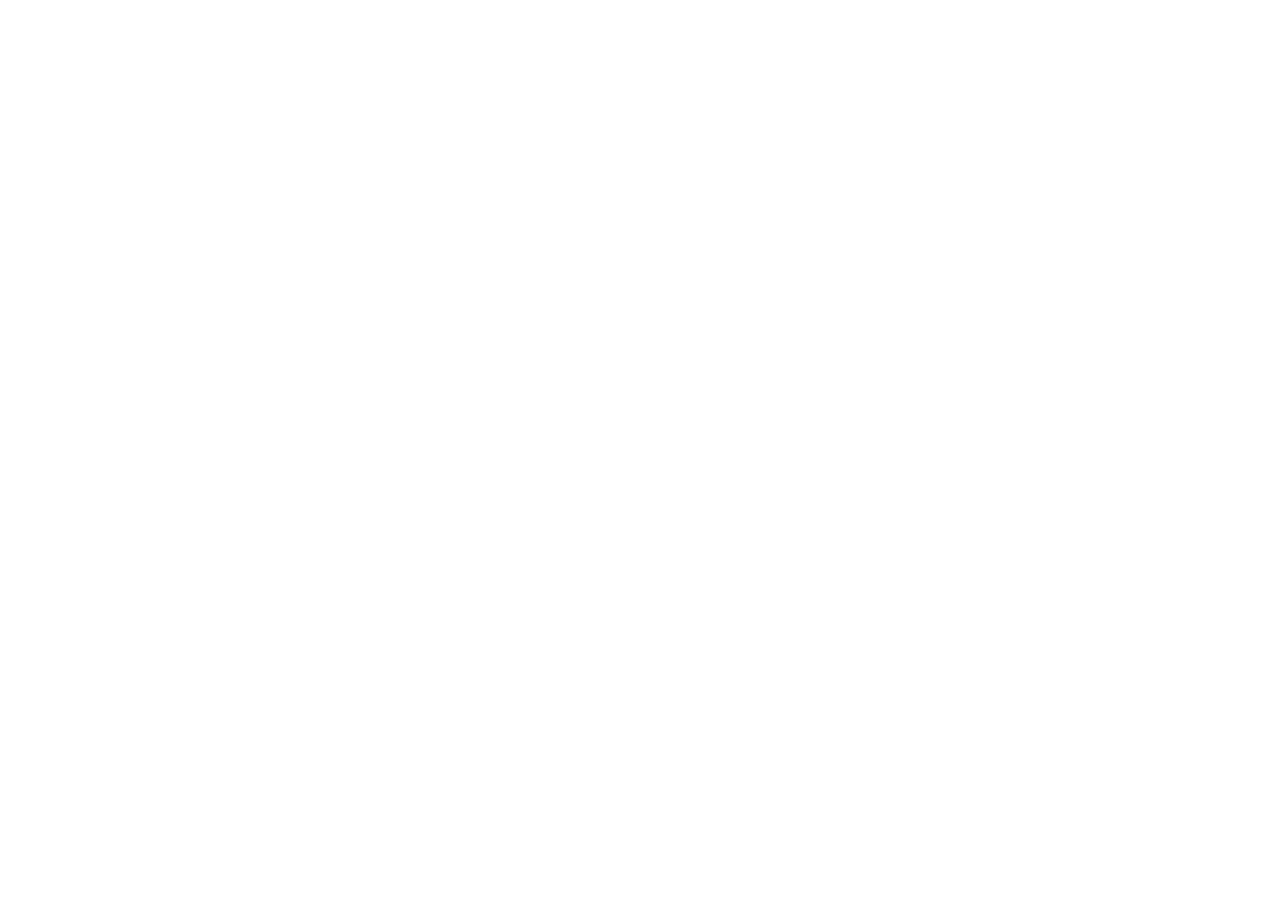
==== index.html @ d9aa8622 "Add files via upload" ====
<!doctype html>
<html lang="en">
  <head>
    <meta charset="UTF-8" />
    <meta name="viewport" content="width=device-width, initial-scale=1.0, maximum-scale=1" />
    <meta name="theme-color" content="#0B1E3C" />
    <meta name="description" content="Bandana Group of Services helps Indian agencies and B2B businesses win international clients through LinkedIn-led prospecting, outreach and qualified appointment setting." />
    <link rel="icon" type="image/png" href="/assets/bandana-global-arc.png" />
    <link rel="preconnect" href="https://fonts.googleapis.com" />
    <link rel="preconnect" href="https://fonts.gstatic.com" crossorigin />
    <link href="https://fonts.googleapis.com/css2?family=Inter:wght@400;500;600;700;800&family=Montserrat:wght@500;600;700;800&display=swap" rel="stylesheet" />
    <title>Bandana Group of Services | International Client Acquisition on LinkedIn</title>
    <script type="module" crossorigin src="/assets/index-C3Anb4q8.js"></script>
    <link rel="stylesheet" crossorigin href="/assets/index-d1HxNEbJ.css">
  </head>
  <body>
    <div id="root"><noscript><h1>Bandana Group of Services helps Indian agencies win international clients through LinkedIn.</h1><p>We build the system behind international prospect research, personalized outreach, qualification and appointment setting. Enable JavaScript to explore the full website.</p></noscript></div>
    <script src="/api/platform/config.js"></script>
  </body>
</html>
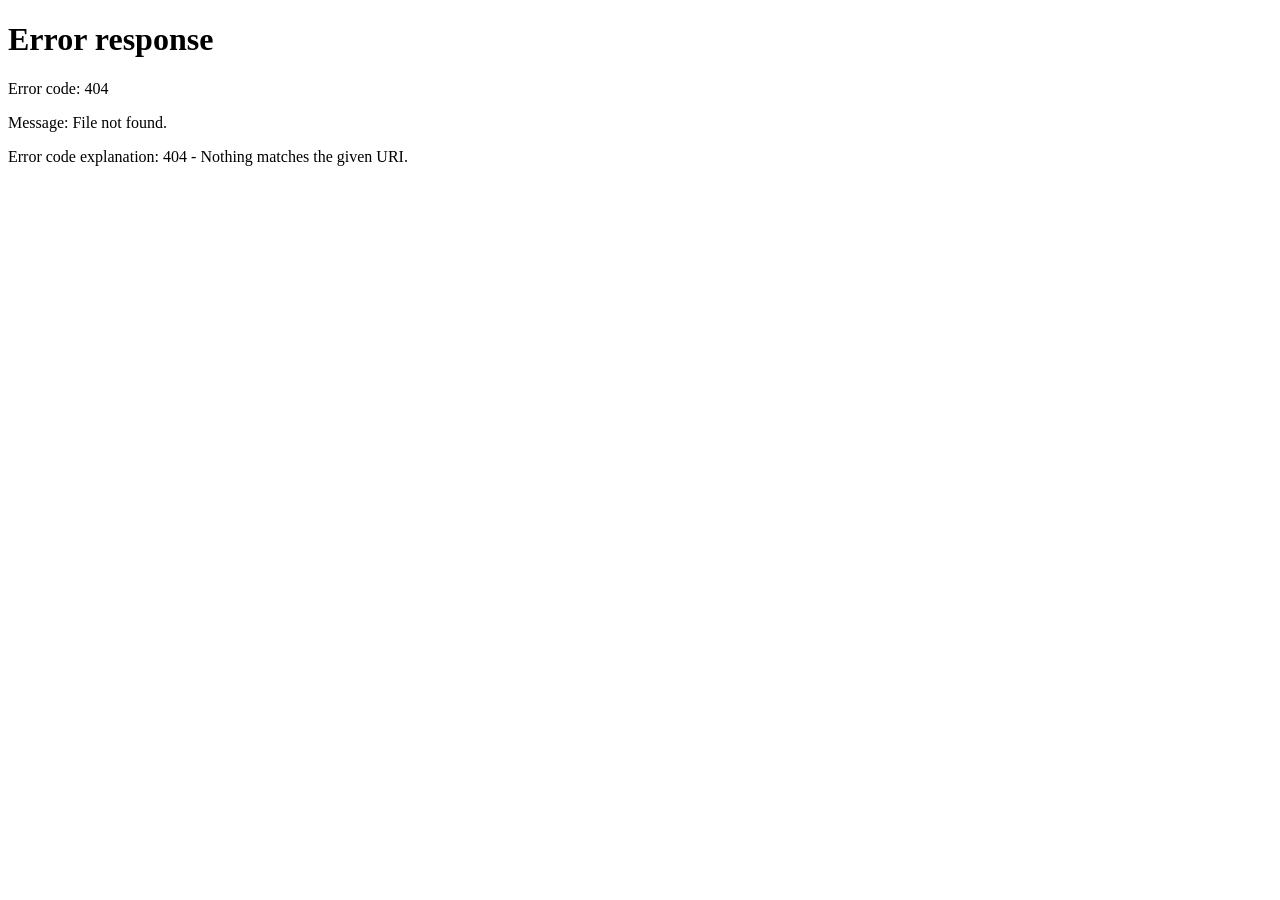
==== commit ed3f478b: "CR-017: footer email to jash@bandanagroupofservices.com" ====
--- a/index.html
+++ b/index.html
@@ -10,8 +10,8 @@
     <link rel="preconnect" href="https://fonts.gstatic.com" crossorigin />
     <link href="https://fonts.googleapis.com/css2?family=Inter:wght@400;500;600;700;800&family=Montserrat:wght@500;600;700;800&display=swap" rel="stylesheet" />
     <title>Bandana Group of Services | International Client Acquisition on LinkedIn</title>
-    <script type="module" crossorigin src="/assets/index-C3Anb4q8.js"></script>
-    <link rel="stylesheet" crossorigin href="/assets/index-d1HxNEbJ.css">
+    <script type="module" crossorigin src="/assets/index-fRodCxJX.js"></script>
+    <link rel="stylesheet" crossorigin href="/assets/index-KX6ipdUl.css">
   </head>
   <body>
     <div id="root"><noscript><h1>Bandana Group of Services helps Indian agencies win international clients through LinkedIn.</h1><p>We build the system behind international prospect research, personalized outreach, qualification and appointment setting. Enable JavaScript to explore the full website.</p></noscript></div>
--- a/assets/index-KX6ipdUl.css
+++ b/assets/index-KX6ipdUl.css
@@ -0,0 +1 @@
+@layer properties{@supports (((-webkit-hyphens:none)) and (not (margin-trim:inline))) or ((-moz-orient:inline) and (not (color:rgb(from red r g b)))){*,:before,:after,::backdrop{--tw-translate-x:0;--tw-translate-y:0;--tw-translate-z:0;--tw-rotate-x:initial;--tw-rotate-y:initial;--tw-rotate-z:initial;--tw-skew-x:initial;--tw-skew-y:initial;--tw-space-y-reverse:0;--tw-space-x-reverse:0;--tw-border-style:solid;--tw-gradient-position:initial;--tw-gradient-from:#0000;--tw-gradient-via:#0000;--tw-gradient-to:#0000;--tw-gradient-stops:initial;--tw-gradient-via-stops:initial;--tw-gradient-from-position:0%;--tw-gradient-via-position:50%;--tw-gradient-to-position:100%;--tw-leading:initial;--tw-font-weight:initial;--tw-tracking:initial;--tw-ordinal:initial;--tw-slashed-zero:initial;--tw-numeric-figure:initial;--tw-numeric-spacing:initial;--tw-numeric-fraction:initial;--tw-shadow:0 0 #0000;--tw-shadow-color:initial;--tw-shadow-alpha:100%;--tw-inset-shadow:0 0 #0000;--tw-inset-shadow-color:initial;--tw-inset-shadow-alpha:100%;--tw-ring-color:initial;--tw-ring-shadow:0 0 #0000;--tw-inset-ring-color:initial;--tw-inset-ring-shadow:0 0 #0000;--tw-ring-inset:initial;--tw-ring-offset-width:0px;--tw-ring-offset-color:#fff;--tw-ring-offset-shadow:0 0 #0000;--tw-outline-style:solid;--tw-backdrop-blur:initial;--tw-backdrop-brightness:initial;--tw-backdrop-contrast:initial;--tw-backdrop-grayscale:initial;--tw-backdrop-hue-rotate:initial;--tw-backdrop-invert:initial;--tw-backdrop-opacity:initial;--tw-backdrop-saturate:initial;--tw-backdrop-sepia:initial;--tw-duration:initial;--tw-ease:initial;--tw-content:"";--tw-animation-delay:0s;--tw-animation-direction:normal;--tw-animation-duration:initial;--tw-animation-fill-mode:none;--tw-animation-iteration-count:1;--tw-enter-blur:0;--tw-enter-opacity:1;--tw-enter-rotate:0;--tw-enter-scale:1;--tw-enter-translate-x:0;--tw-enter-translate-y:0;--tw-exit-blur:0;--tw-exit-opacity:1;--tw-exit-rotate:0;--tw-exit-scale:1;--tw-exit-translate-x:0;--tw-exit-translate-y:0}}}@layer theme{:root,:host{--font-sans:ui-sans-serif,system-ui,sans-serif,"Apple Color Emoji","Segoe UI Emoji","Segoe UI Symbol","Noto Color Emoji";--font-mono:ui-monospace,SFMono-Regular,Menlo,Monaco,Consolas,"Liberation Mono","Courier New",monospace;--color-red-100:oklch(93.6% .032 17.717);--color-red-500:oklch(63.7% .237 25.331);--color-blue-600:oklch(54.6% .245 262.881);--color-blue-700:oklch(48.8% .243 264.376);--color-slate-50:oklch(98.4% .003 247.858);--color-slate-100:oklch(96.8% .007 247.896);--color-slate-600:oklch(44.6% .043 257.281);--color-slate-700:oklch(37.2% .044 257.287);--color-slate-900:oklch(20.8% .042 265.755);--color-black:#000;--color-white:#fff;--spacing:.25rem;--container-xs:20rem;--container-sm:24rem;--container-md:28rem;--container-lg:32rem;--container-2xl:42rem;--container-6xl:72rem;--text-xs:.75rem;--text-xs--line-height:calc(1/.75);--text-sm:.875rem;--text-sm--line-height:calc(1.25/.875);--text-base:1rem;--text-base--line-height: 1.5 ;--text-lg:1.125rem;--text-lg--line-height:calc(1.75/1.125);--text-xl:1.25rem;--text-xl--line-height:calc(1.75/1.25);--text-2xl:1.5rem;--text-2xl--line-height:calc(2/1.5);--text-3xl:1.875rem;--text-3xl--line-height: 1.2 ;--text-4xl:2.25rem;--text-4xl--line-height:calc(2.5/2.25);--font-weight-normal:400;--font-weight-medium:500;--font-weight-semibold:600;--font-weight-bold:700;--tracking-tight:-.025em;--tracking-widest:.1em;--leading-snug:1.375;--leading-normal:1.5;--leading-relaxed:1.625;--radius-xs:.125rem;--radius-sm:.25rem;--radius-md:.375rem;--radius-lg:.5rem;--radius-xl:.75rem;--ease-in-out:cubic-bezier(.4,0,.2,1);--animate-spin:spin 1s linear infinite;--animate-pulse:pulse 2s cubic-bezier(.4,0,.6,1)infinite;--blur-sm:8px;--blur-2xl:40px;--aspect-video:16/9;--default-transition-duration:.15s;--default-transition-timing-function:cubic-bezier(.4,0,.2,1);--default-font-family:var(--font-sans);--default-mono-font-family:var(--font-mono);--color-border:var(--line)}}@layer base{*,:after,:before,::backdrop{box-sizing:border-box;border:0 solid;margin:0;padding:0}::file-selector-button{box-sizing:border-box;border:0 solid;margin:0;padding:0}html,:host{-webkit-text-size-adjust:100%;tab-size:4;line-height:1.5;font-family:var(--default-font-family,ui-sans-serif,system-ui,sans-serif,"Apple Color Emoji","Segoe UI Emoji","Segoe UI Symbol","Noto Color Emoji");font-feature-settings:var(--default-font-feature-settings,normal);font-variation-settings:var(--default-font-variation-settings,normal);-webkit-tap-highlight-color:transparent}hr{height:0;color:inherit;border-top-width:1px}abbr:where([title]){-webkit-text-decoration:underline dotted;text-decoration:underline dotted}h1,h2,h3,h4,h5,h6{font-size:inherit;font-weight:inherit}a{color:inherit;-webkit-text-decoration:inherit;text-decoration:inherit}b,strong{font-weight:bolder}code,kbd,samp,pre{font-family:var(--default-mono-font-family,ui-monospace,SFMono-Regular,Menlo,Monaco,Consolas,"Liberation Mono","Courier New",monospace);font-feature-settings:var(--default-mono-font-feature-settings,normal);font-variation-settings:var(--default-mono-font-variation-settings,normal);font-size:1em}small{font-size:80%}sub,sup{vertical-align:baseline;font-size:75%;line-height:0;position:relative}sub{bottom:-.25em}sup{top:-.5em}table{text-indent:0;border-color:inherit;border-collapse:collapse}:-moz-focusring{outline:auto}progress{vertical-align:baseline}summary{display:list-item}ol,ul,menu{list-style:none}img,svg,video,canvas,audio,iframe,embed,object{vertical-align:middle;display:block}img,video{max-width:100%;height:auto}button,input,select,optgroup,textarea{font:inherit;font-feature-settings:inherit;font-variation-settings:inherit;letter-spacing:inherit;color:inherit;opacity:1;background-color:#0000;border-radius:0}::file-selector-button{font:inherit;font-feature-settings:inherit;font-variation-settings:inherit;letter-spacing:inherit;color:inherit;opacity:1;background-color:#0000;border-radius:0}:where(select:is([multiple],[size])) optgroup{font-weight:bolder}:where(select:is([multiple],[size])) optgroup option{padding-inline-start:20px}::file-selector-button{margin-inline-end:4px}::placeholder{opacity:1}@supports (not ((-webkit-appearance:-apple-pay-button))) or (contain-intrinsic-size:1px){::placeholder{color:currentColor}@supports (color:color-mix(in lab,red,red)){::placeholder{color:color-mix(in oklab,currentcolor 50%,transparent)}}}textarea{resize:vertical}::-webkit-search-decoration{-webkit-appearance:none}::-webkit-date-and-time-value{min-height:1lh;text-align:inherit}::-webkit-datetime-edit{display:inline-flex}::-webkit-datetime-edit-fields-wrapper{padding:0}::-webkit-datetime-edit{padding-block:0}::-webkit-datetime-edit-year-field{padding-block:0}::-webkit-datetime-edit-month-field{padding-block:0}::-webkit-datetime-edit-day-field{padding-block:0}::-webkit-datetime-edit-hour-field{padding-block:0}::-webkit-datetime-edit-minute-field{padding-block:0}::-webkit-datetime-edit-second-field{padding-block:0}::-webkit-datetime-edit-millisecond-field{padding-block:0}::-webkit-datetime-edit-meridiem-field{padding-block:0}::-webkit-calendar-picker-indicator{line-height:1}:-moz-ui-invalid{box-shadow:none}button,input:where([type=button],[type=reset],[type=submit]){appearance:button}::file-selector-button{appearance:button}::-webkit-inner-spin-button{height:auto}::-webkit-outer-spin-button{height:auto}[hidden]:where(:not([hidden=until-found])){display:none!important}}@layer components;@layer utilities{.\@container\/card-header{container:card-header/inline-size}.\@container\/field-group{container:field-group/inline-size}.pointer-events-none{pointer-events:none}.invisible{visibility:hidden}.visible{visibility:visible}.sr-only{clip-path:inset(50%);white-space:nowrap;border-width:0;width:1px;height:1px;margin:-1px;padding:0;position:absolute;overflow:hidden}.absolute{position:absolute}.fixed{position:fixed}.relative{position:relative}.static{position:static}.sticky{position:sticky}.inset-0{inset:calc(var(--spacing)*0)}.inset-x-0{inset-inline:calc(var(--spacing)*0)}.inset-y-0{inset-block:calc(var(--spacing)*0)}.-top-12{top:calc(var(--spacing)*-12)}.top-0{top:calc(var(--spacing)*0)}.top-1\.5{top:calc(var(--spacing)*1.5)}.top-1\/2{top:50%}.top-3\.5{top:calc(var(--spacing)*3.5)}.top-4{top:calc(var(--spacing)*4)}.top-\[1px\]{top:1px}.top-\[50\%\]{top:50%}.top-\[60\%\]{top:60%}.top-full{top:100%}.-right-12{right:calc(var(--spacing)*-12)}.right-0{right:calc(var(--spacing)*0)}.right-1{right:calc(var(--spacing)*1)}.right-2{right:calc(var(--spacing)*2)}.right-3{right:calc(var(--spacing)*3)}.right-4{right:calc(var(--spacing)*4)}.-bottom-12{bottom:calc(var(--spacing)*-12)}.bottom-0{bottom:calc(var(--spacing)*0)}.bottom-4{bottom:calc(var(--spacing)*4)}.-left-12{left:calc(var(--spacing)*-12)}.left-0{left:calc(var(--spacing)*0)}.left-1\/2{left:50%}.left-2{left:calc(var(--spacing)*2)}.left-4{left:calc(var(--spacing)*4)}.left-\[50\%\]{left:50%}.isolate{isolation:isolate}.z-10{z-index:10}.z-20{z-index:20}.z-40{z-index:40}.z-50{z-index:50}.z-\[1\]{z-index:1}.order-first{order:-9999}.order-last{order:9999}.col-start-2{grid-column-start:2}.row-span-2{grid-row:span 2/span 2}.row-start-1{grid-row-start:1}.container{width:100%}@media(min-width:40rem){.container{max-width:40rem}}@media(min-width:48rem){.container{max-width:48rem}}@media(min-width:64rem){.container{max-width:64rem}}@media(min-width:80rem){.container{max-width:80rem}}@media(min-width:96rem){.container{max-width:96rem}}.\!m-0{margin:calc(var(--spacing)*0)!important}.-mx-1{margin-inline:calc(var(--spacing)*-1)}.mx-2{margin-inline:calc(var(--spacing)*2)}.mx-3\.5{margin-inline:calc(var(--spacing)*3.5)}.mx-4{margin-inline:calc(var(--spacing)*4)}.mx-auto{margin-inline:auto}.-my-2{margin-block:calc(var(--spacing)*-2)}.my-0{margin-block:calc(var(--spacing)*0)}.my-0\.5{margin-block:calc(var(--spacing)*.5)}.my-1{margin-block:calc(var(--spacing)*1)}.-mt-4{margin-top:calc(var(--spacing)*-4)}.mt-1{margin-top:calc(var(--spacing)*1)}.mt-1\.5{margin-top:calc(var(--spacing)*1.5)}.mt-2{margin-top:calc(var(--spacing)*2)}.mt-4{margin-top:calc(var(--spacing)*4)}.mt-12{margin-top:calc(var(--spacing)*12)}.mt-auto{margin-top:auto}.mr-2{margin-right:calc(var(--spacing)*2)}.mb-1{margin-bottom:calc(var(--spacing)*1)}.mb-2{margin-bottom:calc(var(--spacing)*2)}.mb-3{margin-bottom:calc(var(--spacing)*3)}.mb-4{margin-bottom:calc(var(--spacing)*4)}.mb-6{margin-bottom:calc(var(--spacing)*6)}.mb-8{margin-bottom:calc(var(--spacing)*8)}.-ml-4{margin-left:calc(var(--spacing)*-4)}.ml-1{margin-left:calc(var(--spacing)*1)}.ml-2{margin-left:calc(var(--spacing)*2)}.ml-4{margin-left:calc(var(--spacing)*4)}.ml-auto{margin-left:auto}.line-clamp-1{-webkit-line-clamp:1;-webkit-box-orient:vertical;display:-webkit-box;overflow:hidden}.line-clamp-2{-webkit-line-clamp:2;-webkit-box-orient:vertical;display:-webkit-box;overflow:hidden}.block{display:block}.flex{display:flex}.grid{display:grid}.hidden{display:none}.inline-flex{display:inline-flex}.table{display:table}.table-caption{display:table-caption}.table-cell{display:table-cell}.table-row{display:table-row}.field-sizing-content{field-sizing:content}.aspect-square{aspect-ratio:1}.aspect-video{aspect-ratio:var(--aspect-video)}.size-\(--cell-size\){width:var(--cell-size);height:var(--cell-size)}.size-2{width:calc(var(--spacing)*2);height:calc(var(--spacing)*2)}.size-2\.5{width:calc(var(--spacing)*2.5);height:calc(var(--spacing)*2.5)}.size-3{width:calc(var(--spacing)*3);height:calc(var(--spacing)*3)}.size-3\.5{width:calc(var(--spacing)*3.5);height:calc(var(--spacing)*3.5)}.size-4{width:calc(var(--spacing)*4);height:calc(var(--spacing)*4)}.size-6{width:calc(var(--spacing)*6);height:calc(var(--spacing)*6)}.size-7{width:calc(var(--spacing)*7);height:calc(var(--spacing)*7)}.size-8{width:calc(var(--spacing)*8);height:calc(var(--spacing)*8)}.size-9{width:calc(var(--spacing)*9);height:calc(var(--spacing)*9)}.size-10{width:calc(var(--spacing)*10);height:calc(var(--spacing)*10)}.size-12{width:calc(var(--spacing)*12);height:calc(var(--spacing)*12)}.size-auto{width:auto;height:auto}.size-full{width:100%;height:100%}.h-\(--cell-size\){height:var(--cell-size)}.h-1\.5{height:calc(var(--spacing)*1.5)}.h-2{height:calc(var(--spacing)*2)}.h-2\.5{height:calc(var(--spacing)*2.5)}.h-3{height:calc(var(--spacing)*3)}.h-4{height:calc(var(--spacing)*4)}.h-5{height:calc(var(--spacing)*5)}.h-6{height:calc(var(--spacing)*6)}.h-7{height:calc(var(--spacing)*7)}.h-8{height:calc(var(--spacing)*8)}.h-9{height:calc(var(--spacing)*9)}.h-10{height:calc(var(--spacing)*10)}.h-12{height:calc(var(--spacing)*12)}.h-14{height:calc(var(--spacing)*14)}.h-16{height:calc(var(--spacing)*16)}.h-32{height:calc(var(--spacing)*32)}.h-64{height:calc(var(--spacing)*64)}.h-\[1\.15rem\]{height:1.15rem}.h-\[38px\]{height:38px}.h-\[200px\]{height:200px}.h-\[500px\]{height:500px}.h-\[calc\(100\%-1px\)\]{height:calc(100% - 1px)}.h-\[var\(--radix-navigation-menu-viewport-height\)\]{height:var(--radix-navigation-menu-viewport-height)}.h-\[var\(--radix-select-trigger-height\)\]{height:var(--radix-select-trigger-height)}.h-auto{height:auto}.h-full{height:100%}.h-px{height:1px}.h-svh{height:100svh}.max-h-\(--radix-context-menu-content-available-height\){max-height:var(--radix-context-menu-content-available-height)}.max-h-\(--radix-dropdown-menu-content-available-height\){max-height:var(--radix-dropdown-menu-content-available-height)}.max-h-\(--radix-select-content-available-height\){max-height:var(--radix-select-content-available-height)}.max-h-32{max-height:calc(var(--spacing)*32)}.max-h-\[300px\]{max-height:300px}.min-h-0{min-height:calc(var(--spacing)*0)}.min-h-4{min-height:calc(var(--spacing)*4)}.min-h-9{min-height:calc(var(--spacing)*9)}.min-h-16{min-height:calc(var(--spacing)*16)}.min-h-\[200px\]{min-height:200px}.min-h-screen{min-height:100vh}.min-h-svh{min-height:100svh}.w-\(--cell-size\){width:var(--cell-size)}.w-\(--sidebar-width\){width:var(--sidebar-width)}.w-0{width:calc(var(--spacing)*0)}.w-1{width:calc(var(--spacing)*1)}.w-1\/2{width:50%}.w-2{width:calc(var(--spacing)*2)}.w-2\.5{width:calc(var(--spacing)*2.5)}.w-3{width:calc(var(--spacing)*3)}.w-3\/4{width:75%}.w-4{width:calc(var(--spacing)*4)}.w-5{width:calc(var(--spacing)*5)}.w-8{width:calc(var(--spacing)*8)}.w-9{width:calc(var(--spacing)*9)}.w-10{width:calc(var(--spacing)*10)}.w-16{width:calc(var(--spacing)*16)}.w-20{width:calc(var(--spacing)*20)}.w-24{width:calc(var(--spacing)*24)}.w-32{width:calc(var(--spacing)*32)}.w-48{width:calc(var(--spacing)*48)}.w-64{width:calc(var(--spacing)*64)}.w-72{width:calc(var(--spacing)*72)}.w-\[38px\]{width:38px}.w-\[100px\]{width:100px}.w-\[280px\]{width:280px}.w-\[400px\]{width:400px}.w-auto{width:auto}.w-fit{width:fit-content}.w-full{width:100%}.w-max{width:max-content}.w-px{width:1px}.max-w-\(--skeleton-width\){max-width:var(--skeleton-width)}.max-w-2xl{max-width:var(--container-2xl)}.max-w-6xl{max-width:var(--container-6xl)}.max-w-\[80\%\]{max-width:80%}.max-w-\[calc\(100\%-2rem\)\]{max-width:calc(100% - 2rem)}.max-w-lg{max-width:var(--container-lg)}.max-w-max{max-width:max-content}.max-w-md{max-width:var(--container-md)}.max-w-none{max-width:none}.max-w-sm{max-width:var(--container-sm)}.max-w-xs{max-width:var(--container-xs)}.min-w-\(--cell-size\){min-width:var(--cell-size)}.min-w-0{min-width:calc(var(--spacing)*0)}.min-w-5{min-width:calc(var(--spacing)*5)}.min-w-8{min-width:calc(var(--spacing)*8)}.min-w-9{min-width:calc(var(--spacing)*9)}.min-w-10{min-width:calc(var(--spacing)*10)}.min-w-\[8rem\]{min-width:8rem}.min-w-\[12rem\]{min-width:12rem}.min-w-\[var\(--radix-select-trigger-width\)\]{min-width:var(--radix-select-trigger-width)}.flex-1{flex:1}.flex-shrink-0,.shrink-0{flex-shrink:0}.grow{flex-grow:1}.grow-0{flex-grow:0}.basis-full{flex-basis:100%}.caption-bottom{caption-side:bottom}.border-collapse{border-collapse:collapse}.origin-\(--radix-context-menu-content-transform-origin\){transform-origin:var(--radix-context-menu-content-transform-origin)}.origin-\(--radix-dropdown-menu-content-transform-origin\){transform-origin:var(--radix-dropdown-menu-content-transform-origin)}.origin-\(--radix-hover-card-content-transform-origin\){transform-origin:var(--radix-hover-card-content-transform-origin)}.origin-\(--radix-menubar-content-transform-origin\){transform-origin:var(--radix-menubar-content-transform-origin)}.origin-\(--radix-popover-content-transform-origin\){transform-origin:var(--radix-popover-content-transform-origin)}.origin-\(--radix-select-content-transform-origin\){transform-origin:var(--radix-select-content-transform-origin)}.origin-\(--radix-tooltip-content-transform-origin\){transform-origin:var(--radix-tooltip-content-transform-origin)}.-translate-x-1\/2{--tw-translate-x: -50% ;translate:var(--tw-translate-x)var(--tw-translate-y)}.-translate-x-px{--tw-translate-x:-1px;translate:var(--tw-translate-x)var(--tw-translate-y)}.translate-x-\[-50\%\]{--tw-translate-x:-50%;translate:var(--tw-translate-x)var(--tw-translate-y)}.translate-x-px{--tw-translate-x:1px;translate:var(--tw-translate-x)var(--tw-translate-y)}.-translate-y-1\/2{--tw-translate-y: -50% ;translate:var(--tw-translate-x)var(--tw-translate-y)}.translate-y-0\.5{--tw-translate-y:calc(var(--spacing)*.5);translate:var(--tw-translate-x)var(--tw-translate-y)}.translate-y-\[-50\%\]{--tw-translate-y:-50%;translate:var(--tw-translate-x)var(--tw-translate-y)}.translate-y-\[calc\(-50\%_-_2px\)\]{--tw-translate-y: calc(-50% - 2px) ;translate:var(--tw-translate-x)var(--tw-translate-y)}.rotate-45{rotate:45deg}.rotate-90{rotate:90deg}.transform{transform:var(--tw-rotate-x,)var(--tw-rotate-y,)var(--tw-rotate-z,)var(--tw-skew-x,)var(--tw-skew-y,)}.animate-caret-blink{animation:1.25s ease-out infinite caret-blink}.animate-in{animation:enter var(--tw-animation-duration,var(--tw-duration,.15s))var(--tw-ease,ease)var(--tw-animation-delay,0s)var(--tw-animation-iteration-count,1)var(--tw-animation-direction,normal)var(--tw-animation-fill-mode,none)}.animate-pulse{animation:var(--animate-pulse)}.animate-spin{animation:var(--animate-spin)}.cursor-col-resize{cursor:col-resize}.cursor-default{cursor:default}.cursor-pointer{cursor:pointer}.cursor-text{cursor:text}.touch-none{touch-action:none}.resize-none{resize:none}.scroll-my-1{scroll-margin-block:calc(var(--spacing)*1)}.scroll-py-1{scroll-padding-block:calc(var(--spacing)*1)}.list-disc{list-style-type:disc}.list-none{list-style-type:none}.auto-rows-min{grid-auto-rows:min-content}.grid-cols-1{grid-template-columns:repeat(1,minmax(0,1fr))}.grid-cols-2{grid-template-columns:repeat(2,minmax(0,1fr))}.grid-cols-3{grid-template-columns:repeat(3,minmax(0,1fr))}.grid-cols-\[0_1fr\]{grid-template-columns:0 1fr}.grid-rows-\[auto_auto\]{grid-template-rows:auto auto}.flex-col{flex-direction:column}.flex-col-reverse{flex-direction:column-reverse}.flex-row{flex-direction:row}.flex-wrap{flex-wrap:wrap}.items-center{align-items:center}.items-end{align-items:flex-end}.items-start{align-items:flex-start}.items-stretch{align-items:stretch}.justify-between{justify-content:space-between}.justify-center{justify-content:center}.justify-end{justify-content:flex-end}.justify-start{justify-content:flex-start}.justify-items-start{justify-items:start}.gap-0{gap:calc(var(--spacing)*0)}.gap-0\.5{gap:calc(var(--spacing)*.5)}.gap-1{gap:calc(var(--spacing)*1)}.gap-1\.5{gap:calc(var(--spacing)*1.5)}.gap-2{gap:calc(var(--spacing)*2)}.gap-2\.5{gap:calc(var(--spacing)*2.5)}.gap-3{gap:calc(var(--spacing)*3)}.gap-4{gap:calc(var(--spacing)*4)}.gap-6{gap:calc(var(--spacing)*6)}.gap-7{gap:calc(var(--spacing)*7)}.gap-8{gap:calc(var(--spacing)*8)}:where(.space-y-1>:not(:last-child)){--tw-space-y-reverse:0;margin-block-start:calc(calc(var(--spacing)*1)*var(--tw-space-y-reverse));margin-block-end:calc(calc(var(--spacing)*1)*calc(1 - var(--tw-space-y-reverse)))}:where(.space-y-2>:not(:last-child)){--tw-space-y-reverse:0;margin-block-start:calc(calc(var(--spacing)*2)*var(--tw-space-y-reverse));margin-block-end:calc(calc(var(--spacing)*2)*calc(1 - var(--tw-space-y-reverse)))}:where(.space-y-3>:not(:last-child)){--tw-space-y-reverse:0;margin-block-start:calc(calc(var(--spacing)*3)*var(--tw-space-y-reverse));margin-block-end:calc(calc(var(--spacing)*3)*calc(1 - var(--tw-space-y-reverse)))}:where(.space-y-4>:not(:last-child)){--tw-space-y-reverse:0;margin-block-start:calc(calc(var(--spacing)*4)*var(--tw-space-y-reverse));margin-block-end:calc(calc(var(--spacing)*4)*calc(1 - var(--tw-space-y-reverse)))}:where(.space-y-6>:not(:last-child)){--tw-space-y-reverse:0;margin-block-start:calc(calc(var(--spacing)*6)*var(--tw-space-y-reverse));margin-block-end:calc(calc(var(--spacing)*6)*calc(1 - var(--tw-space-y-reverse)))}:where(.space-y-12>:not(:last-child)){--tw-space-y-reverse:0;margin-block-start:calc(calc(var(--spacing)*12)*var(--tw-space-y-reverse));margin-block-end:calc(calc(var(--spacing)*12)*calc(1 - var(--tw-space-y-reverse)))}:where(.space-x-2>:not(:last-child)){--tw-space-x-reverse:0;margin-inline-start:calc(calc(var(--spacing)*2)*var(--tw-space-x-reverse));margin-inline-end:calc(calc(var(--spacing)*2)*calc(1 - var(--tw-space-x-reverse)))}.gap-y-0\.5{row-gap:calc(var(--spacing)*.5)}.self-start{align-self:flex-start}.self-stretch{align-self:stretch}.justify-self-end{justify-self:flex-end}.truncate{text-overflow:ellipsis;white-space:nowrap;overflow:hidden}.overflow-auto{overflow:auto}.overflow-hidden{overflow:hidden}.overflow-x-auto{overflow-x:auto}.overflow-x-hidden{overflow-x:hidden}.overflow-y-auto{overflow-y:auto}.rounded{border-radius:.25rem}.rounded-\[2px\]{border-radius:2px}.rounded-\[4px\]{border-radius:4px}.rounded-\[10px\]{border-radius:10px}.rounded-\[20px\]{border-radius:20px}.rounded-\[calc\(var\(--radius\)-5px\)\]{border-radius:calc(var(--radius) - 5px)}.rounded-\[inherit\]{border-radius:inherit}.rounded-full{border-radius:3.40282e38px}.rounded-lg{border-radius:var(--radius-lg)}.rounded-md{border-radius:var(--radius-md)}.rounded-none{border-radius:0}.rounded-sm{border-radius:var(--radius-sm)}.rounded-xl{border-radius:var(--radius-xl)}.rounded-xs{border-radius:var(--radius-xs)}.rounded-l-md{border-top-left-radius:var(--radius-md);border-bottom-left-radius:var(--radius-md)}.rounded-tl-sm{border-top-left-radius:var(--radius-sm)}.rounded-r-md{border-top-right-radius:var(--radius-md);border-bottom-right-radius:var(--radius-md)}.border{border-style:var(--tw-border-style);border-width:1px}.border-0{border-style:var(--tw-border-style);border-width:0}.border-\[1\.5px\]{border-style:var(--tw-border-style);border-width:1.5px}.border-y{border-block-style:var(--tw-border-style);border-block-width:1px}.border-t{border-top-style:var(--tw-border-style);border-top-width:1px}.border-r{border-right-style:var(--tw-border-style);border-right-width:1px}.border-r-0{border-right-style:var(--tw-border-style);border-right-width:0}.border-b{border-bottom-style:var(--tw-border-style);border-bottom-width:1px}.border-l{border-left-style:var(--tw-border-style);border-left-width:1px}.border-dashed{--tw-border-style:dashed;border-style:dashed}.border-\(--color-border\){border-color:var(--color-border)}.border-\[rgba\(0\,0\,0\,0\.08\)\]{border-color:#00000014}.border-border,.border-border\/50{border-color:var(--line)}@supports (color:color-mix(in lab,red,red)){.border-border\/50{border-color:color-mix(in oklab,var(--line)50%,transparent)}}.border-primary{border-color:var(--blue)}.border-transparent{border-color:#0000}.border-t-transparent{border-top-color:#0000}.border-l-transparent{border-left-color:#0000}.bg-\(--color-bg\){background-color:var(--color-bg)}.bg-\[\#1a1a19\]{background-color:#1a1a19}.bg-\[\#f8f8f7\]{background-color:#f8f8f7}.bg-background,.bg-background\/50{background-color:var(--white)}@supports (color:color-mix(in lab,red,red)){.bg-background\/50{background-color:color-mix(in oklab,var(--white)50%,transparent)}}.bg-background\/95{background-color:var(--white)}@supports (color:color-mix(in lab,red,red)){.bg-background\/95{background-color:color-mix(in oklab,var(--white)95%,transparent)}}.bg-black\/50{background-color:#00000080}@supports (color:color-mix(in lab,red,red)){.bg-black\/50{background-color:color-mix(in oklab,var(--color-black)50%,transparent)}}.bg-blue-600{background-color:var(--color-blue-600)}.bg-border{background-color:var(--line)}.bg-foreground{background-color:var(--ink)}.bg-primary,.bg-primary\/10{background-color:var(--blue)}@supports (color:color-mix(in lab,red,red)){.bg-primary\/10{background-color:color-mix(in oklab,var(--blue)10%,transparent)}}.bg-primary\/20{background-color:var(--blue)}@supports (color:color-mix(in lab,red,red)){.bg-primary\/20{background-color:color-mix(in oklab,var(--blue)20%,transparent)}}.bg-red-100{background-color:var(--color-red-100)}.bg-transparent{background-color:#0000}.bg-white{background-color:var(--color-white)}.bg-white\/80{background-color:#fffc}@supports (color:color-mix(in lab,red,red)){.bg-white\/80{background-color:color-mix(in oklab,var(--color-white)80%,transparent)}}.bg-gradient-to-br{--tw-gradient-position:to bottom right in oklab;background-image:linear-gradient(var(--tw-gradient-stops))}.from-slate-50{--tw-gradient-from:var(--color-slate-50);--tw-gradient-stops:var(--tw-gradient-via-stops,var(--tw-gradient-position),var(--tw-gradient-from)var(--tw-gradient-from-position),var(--tw-gradient-to)var(--tw-gradient-to-position))}.to-slate-100{--tw-gradient-to:var(--color-slate-100);--tw-gradient-stops:var(--tw-gradient-via-stops,var(--tw-gradient-position),var(--tw-gradient-from)var(--tw-gradient-from-position),var(--tw-gradient-to)var(--tw-gradient-to-position))}.fill-current{fill:currentColor}.fill-foreground{fill:var(--ink)}.fill-primary{fill:var(--blue)}.p-0{padding:calc(var(--spacing)*0)}.p-1{padding:calc(var(--spacing)*1)}.p-2{padding:calc(var(--spacing)*2)}.p-3{padding:calc(var(--spacing)*3)}.p-4{padding:calc(var(--spacing)*4)}.p-5{padding:calc(var(--spacing)*5)}.p-6{padding:calc(var(--spacing)*6)}.p-8{padding:calc(var(--spacing)*8)}.p-\[3px\]{padding:3px}.p-px{padding:1px}.px-\(--cell-size\){padding-inline:var(--cell-size)}.px-1{padding-inline:calc(var(--spacing)*1)}.px-1\.5{padding-inline:calc(var(--spacing)*1.5)}.px-2{padding-inline:calc(var(--spacing)*2)}.px-2\.5{padding-inline:calc(var(--spacing)*2.5)}.px-3{padding-inline:calc(var(--spacing)*3)}.px-4{padding-inline:calc(var(--spacing)*4)}.px-5{padding-inline:calc(var(--spacing)*5)}.px-6{padding-inline:calc(var(--spacing)*6)}.py-0\.5{padding-block:calc(var(--spacing)*.5)}.py-1{padding-block:calc(var(--spacing)*1)}.py-1\.5{padding-block:calc(var(--spacing)*1.5)}.py-2{padding-block:calc(var(--spacing)*2)}.py-2\.5{padding-block:calc(var(--spacing)*2.5)}.py-3{padding-block:calc(var(--spacing)*3)}.py-4{padding-block:calc(var(--spacing)*4)}.py-5{padding-block:calc(var(--spacing)*5)}.py-6{padding-block:calc(var(--spacing)*6)}.pt-0{padding-top:calc(var(--spacing)*0)}.pt-3{padding-top:calc(var(--spacing)*3)}.pt-4{padding-top:calc(var(--spacing)*4)}.pt-6{padding-top:calc(var(--spacing)*6)}.pt-8{padding-top:calc(var(--spacing)*8)}.pt-12{padding-top:calc(var(--spacing)*12)}.pr-1{padding-right:calc(var(--spacing)*1)}.pr-2{padding-right:calc(var(--spacing)*2)}.pr-2\.5{padding-right:calc(var(--spacing)*2.5)}.pr-3{padding-right:calc(var(--spacing)*3)}.pr-8{padding-right:calc(var(--spacing)*8)}.pb-3{padding-bottom:calc(var(--spacing)*3)}.pb-4{padding-bottom:calc(var(--spacing)*4)}.pb-8{padding-bottom:calc(var(--spacing)*8)}.pl-2{padding-left:calc(var(--spacing)*2)}.pl-3{padding-left:calc(var(--spacing)*3)}.pl-4{padding-left:calc(var(--spacing)*4)}.pl-8{padding-left:calc(var(--spacing)*8)}.text-center{text-align:center}.text-left{text-align:left}.text-right{text-align:right}.align-middle{vertical-align:middle}.font-mono{font-family:var(--font-mono)}.font-sans{font-family:var(--font-sans)}.text-2xl{font-size:var(--text-2xl);line-height:var(--tw-leading,var(--text-2xl--line-height))}.text-3xl{font-size:var(--text-3xl);line-height:var(--tw-leading,var(--text-3xl--line-height))}.text-4xl{font-size:var(--text-4xl);line-height:var(--tw-leading,var(--text-4xl--line-height))}.text-base{font-size:var(--text-base);line-height:var(--tw-leading,var(--text-base--line-height))}.text-lg{font-size:var(--text-lg);line-height:var(--tw-leading,var(--text-lg--line-height))}.text-sm{font-size:var(--text-sm);line-height:var(--tw-leading,var(--text-sm--line-height))}.text-sm\/relaxed{font-size:var(--text-sm);line-height:var(--leading-relaxed)}.text-xl{font-size:var(--text-xl);line-height:var(--tw-leading,var(--text-xl--line-height))}.text-xs{font-size:var(--text-xs);line-height:var(--tw-leading,var(--text-xs--line-height))}.text-\[0\.8rem\]{font-size:.8rem}.leading-5{--tw-leading:calc(var(--spacing)*5);line-height:calc(var(--spacing)*5)}.leading-\[26px\]{--tw-leading:26px;line-height:26px}.leading-none{--tw-leading:1;line-height:1}.leading-normal{--tw-leading:var(--leading-normal);line-height:var(--leading-normal)}.leading-relaxed{--tw-leading:var(--leading-relaxed);line-height:var(--leading-relaxed)}.leading-snug{--tw-leading:var(--leading-snug);line-height:var(--leading-snug)}.font-bold{--tw-font-weight:var(--font-weight-bold);font-weight:var(--font-weight-bold)}.font-medium{--tw-font-weight:var(--font-weight-medium);font-weight:var(--font-weight-medium)}.font-normal{--tw-font-weight:var(--font-weight-normal);font-weight:var(--font-weight-normal)}.font-semibold{--tw-font-weight:var(--font-weight-semibold);font-weight:var(--font-weight-semibold)}.tracking-\[-0\.44px\]{--tw-tracking:-.44px;letter-spacing:-.44px}.tracking-\[-0\.154px\]{--tw-tracking:-.154px;letter-spacing:-.154px}.tracking-tight{--tw-tracking:var(--tracking-tight);letter-spacing:var(--tracking-tight)}.tracking-widest{--tw-tracking:var(--tracking-widest);letter-spacing:var(--tracking-widest)}.text-balance{text-wrap:balance}.break-words{overflow-wrap:break-word}.whitespace-break-spaces{white-space:break-spaces}.whitespace-nowrap{white-space:nowrap}.whitespace-pre-wrap{white-space:pre-wrap}.text-\[\#34322d\]{color:#34322d}.text-\[\#858481\]{color:#858481}.text-background{color:var(--white)}.text-current{color:currentColor}.text-foreground{color:var(--ink)}.text-primary{color:var(--blue)}.text-primary-foreground{color:var(--white)}.text-red-500{color:var(--color-red-500)}.text-slate-600{color:var(--color-slate-600)}.text-slate-700{color:var(--color-slate-700)}.text-slate-900{color:var(--color-slate-900)}.text-white{color:var(--color-white)}.italic{font-style:italic}.tabular-nums{--tw-numeric-spacing:tabular-nums;font-variant-numeric:var(--tw-ordinal,)var(--tw-slashed-zero,)var(--tw-numeric-figure,)var(--tw-numeric-spacing,)var(--tw-numeric-fraction,)}.underline{text-decoration-line:underline}.underline-offset-4{text-underline-offset:4px}.opacity-0{opacity:0}.opacity-20{opacity:.2}.opacity-50{opacity:.5}.opacity-70{opacity:.7}.opacity-90{opacity:.9}.opacity-100{opacity:1}.shadow{--tw-shadow:0 1px 3px 0 var(--tw-shadow-color,#0000001a),0 1px 2px -1px var(--tw-shadow-color,#0000001a);box-shadow:var(--tw-inset-shadow),var(--tw-inset-ring-shadow),var(--tw-ring-offset-shadow),var(--tw-ring-shadow),var(--tw-shadow)}.shadow-\[0_0_0_1px_hsl\(var\(--sidebar-border\)\)\]{--tw-shadow:0 0 0 1px var(--tw-shadow-color,hsl(var(--sidebar-border)));box-shadow:var(--tw-inset-shadow),var(--tw-inset-ring-shadow),var(--tw-ring-offset-shadow),var(--tw-ring-shadow),var(--tw-shadow)}.shadow-\[0px_4px_11px_0px_rgba\(0\,0\,0\,0\.08\)\]{--tw-shadow:0px 4px 11px 0px var(--tw-shadow-color,#00000014);box-shadow:var(--tw-inset-shadow),var(--tw-inset-ring-shadow),var(--tw-ring-offset-shadow),var(--tw-ring-shadow),var(--tw-shadow)}.shadow-lg{--tw-shadow:0 10px 15px -3px var(--tw-shadow-color,#0000001a),0 4px 6px -4px var(--tw-shadow-color,#0000001a);box-shadow:var(--tw-inset-shadow),var(--tw-inset-ring-shadow),var(--tw-ring-offset-shadow),var(--tw-ring-shadow),var(--tw-shadow)}.shadow-md{--tw-shadow:0 4px 6px -1px var(--tw-shadow-color,#0000001a),0 2px 4px -2px var(--tw-shadow-color,#0000001a);box-shadow:var(--tw-inset-shadow),var(--tw-inset-ring-shadow),var(--tw-ring-offset-shadow),var(--tw-ring-shadow),var(--tw-shadow)}.shadow-none{--tw-shadow:0 0 #0000;box-shadow:var(--tw-inset-shadow),var(--tw-inset-ring-shadow),var(--tw-ring-offset-shadow),var(--tw-ring-shadow),var(--tw-shadow)}.shadow-sm{--tw-shadow:0 1px 3px 0 var(--tw-shadow-color,#0000001a),0 1px 2px -1px var(--tw-shadow-color,#0000001a);box-shadow:var(--tw-inset-shadow),var(--tw-inset-ring-shadow),var(--tw-ring-offset-shadow),var(--tw-ring-shadow),var(--tw-shadow)}.shadow-xl{--tw-shadow:0 20px 25px -5px var(--tw-shadow-color,#0000001a),0 8px 10px -6px var(--tw-shadow-color,#0000001a);box-shadow:var(--tw-inset-shadow),var(--tw-inset-ring-shadow),var(--tw-ring-offset-shadow),var(--tw-ring-shadow),var(--tw-shadow)}.shadow-xs{--tw-shadow:0 1px 2px 0 var(--tw-shadow-color,#0000000d);box-shadow:var(--tw-inset-shadow),var(--tw-inset-ring-shadow),var(--tw-ring-offset-shadow),var(--tw-ring-shadow),var(--tw-shadow)}.ring-0{--tw-ring-shadow:var(--tw-ring-inset,)0 0 0 calc(0px + var(--tw-ring-offset-width))var(--tw-ring-color,currentcolor);box-shadow:var(--tw-inset-shadow),var(--tw-inset-ring-shadow),var(--tw-ring-offset-shadow),var(--tw-ring-shadow),var(--tw-shadow)}.ring-ring\/50{--tw-ring-color:var(--blue)}@supports (color:color-mix(in lab,red,red)){.ring-ring\/50{--tw-ring-color:color-mix(in oklab,var(--blue)50%,transparent)}}.ring-offset-background{--tw-ring-offset-color:var(--white)}.outline-hidden{--tw-outline-style:none;outline-style:none}@media(forced-colors:active){.outline-hidden{outline-offset:2px;outline:2px solid #0000}}.outline{outline-style:var(--tw-outline-style);outline-width:1px}.backdrop-blur{--tw-backdrop-blur:blur(8px);-webkit-backdrop-filter:var(--tw-backdrop-blur,)var(--tw-backdrop-brightness,)var(--tw-backdrop-contrast,)var(--tw-backdrop-grayscale,)var(--tw-backdrop-hue-rotate,)var(--tw-backdrop-invert,)var(--tw-backdrop-opacity,)var(--tw-backdrop-saturate,)var(--tw-backdrop-sepia,);backdrop-filter:var(--tw-backdrop-blur,)var(--tw-backdrop-brightness,)var(--tw-backdrop-contrast,)var(--tw-backdrop-grayscale,)var(--tw-backdrop-hue-rotate,)var(--tw-backdrop-invert,)var(--tw-backdrop-opacity,)var(--tw-backdrop-saturate,)var(--tw-backdrop-sepia,)}.backdrop-blur-2xl{--tw-backdrop-blur:blur(var(--blur-2xl));-webkit-backdrop-filter:var(--tw-backdrop-blur,)var(--tw-backdrop-brightness,)var(--tw-backdrop-contrast,)var(--tw-backdrop-grayscale,)var(--tw-backdrop-hue-rotate,)var(--tw-backdrop-invert,)var(--tw-backdrop-opacity,)var(--tw-backdrop-saturate,)var(--tw-backdrop-sepia,);backdrop-filter:var(--tw-backdrop-blur,)var(--tw-backdrop-brightness,)var(--tw-backdrop-contrast,)var(--tw-backdrop-grayscale,)var(--tw-backdrop-hue-rotate,)var(--tw-backdrop-invert,)var(--tw-backdrop-opacity,)var(--tw-backdrop-saturate,)var(--tw-backdrop-sepia,)}.backdrop-blur-sm{--tw-backdrop-blur:blur(var(--blur-sm));-webkit-backdrop-filter:var(--tw-backdrop-blur,)var(--tw-backdrop-brightness,)var(--tw-backdrop-contrast,)var(--tw-backdrop-grayscale,)var(--tw-backdrop-hue-rotate,)var(--tw-backdrop-invert,)var(--tw-backdrop-opacity,)var(--tw-backdrop-saturate,)var(--tw-backdrop-sepia,);backdrop-filter:var(--tw-backdrop-blur,)var(--tw-backdrop-brightness,)var(--tw-backdrop-contrast,)var(--tw-backdrop-grayscale,)var(--tw-backdrop-hue-rotate,)var(--tw-backdrop-invert,)var(--tw-backdrop-opacity,)var(--tw-backdrop-saturate,)var(--tw-backdrop-sepia,)}.transition{transition-property:color,background-color,border-color,outline-color,text-decoration-color,fill,stroke,--tw-gradient-from,--tw-gradient-via,--tw-gradient-to,opacity,box-shadow,transform,translate,scale,rotate,filter,-webkit-backdrop-filter,backdrop-filter,display,content-visibility,overlay,pointer-events;transition-timing-function:var(--tw-ease,var(--default-transition-timing-function));transition-duration:var(--tw-duration,var(--default-transition-duration))}.transition-\[color\,box-shadow\]{transition-property:color,box-shadow;transition-timing-function:var(--tw-ease,var(--default-transition-timing-function));transition-duration:var(--tw-duration,var(--default-transition-duration))}.transition-\[left\,right\,width\]{transition-property:left,right,width;transition-timing-function:var(--tw-ease,var(--default-transition-timing-function));transition-duration:var(--tw-duration,var(--default-transition-duration))}.transition-\[margin\,opacity\]{transition-property:margin,opacity;transition-timing-function:var(--tw-ease,var(--default-transition-timing-function));transition-duration:var(--tw-duration,var(--default-transition-duration))}.transition-\[width\,height\,padding\]{transition-property:width,height,padding;transition-timing-function:var(--tw-ease,var(--default-transition-timing-function));transition-duration:var(--tw-duration,var(--default-transition-duration))}.transition-\[width\]{transition-property:width;transition-timing-function:var(--tw-ease,var(--default-transition-timing-function));transition-duration:var(--tw-duration,var(--default-transition-duration))}.transition-all{transition-property:all;transition-timing-function:var(--tw-ease,var(--default-transition-timing-function));transition-duration:var(--tw-duration,var(--default-transition-duration))}.transition-colors{transition-property:color,background-color,border-color,outline-color,text-decoration-color,fill,stroke,--tw-gradient-from,--tw-gradient-via,--tw-gradient-to;transition-timing-function:var(--tw-ease,var(--default-transition-timing-function));transition-duration:var(--tw-duration,var(--default-transition-duration))}.transition-opacity{transition-property:opacity;transition-timing-function:var(--tw-ease,var(--default-transition-timing-function));transition-duration:var(--tw-duration,var(--default-transition-duration))}.transition-shadow{transition-property:box-shadow;transition-timing-function:var(--tw-ease,var(--default-transition-timing-function));transition-duration:var(--tw-duration,var(--default-transition-duration))}.transition-transform{transition-property:transform,translate,scale,rotate;transition-timing-function:var(--tw-ease,var(--default-transition-timing-function));transition-duration:var(--tw-duration,var(--default-transition-duration))}.transition-none{transition-property:none}.duration-100{--tw-duration:.1s;transition-duration:.1s}.duration-200{--tw-duration:.2s;transition-duration:.2s}.duration-300{--tw-duration:.3s;transition-duration:.3s}.duration-1000{--tw-duration:1s;transition-duration:1s}.ease-in-out{--tw-ease:var(--ease-in-out);transition-timing-function:var(--ease-in-out)}.ease-linear{--tw-ease:linear;transition-timing-function:linear}.fade-in-0{--tw-enter-opacity:0}.outline-none{--tw-outline-style:none;outline-style:none}.select-none{-webkit-user-select:none;user-select:none}.zoom-in-95{--tw-enter-scale:.95}.\[--cell-size\:--spacing\(8\)\]{--cell-size:calc(var(--spacing)*8)}.running{animation-play-state:running}.group-focus-within\/menu-item\:opacity-100:is(:where(.group\/menu-item):focus-within *){opacity:1}@media(hover:hover){.group-hover\/menu-item\:opacity-100:is(:where(.group\/menu-item):hover *){opacity:1}}.group-has-data-\[sidebar\=menu-action\]\/menu-item\:pr-8:is(:where(.group\/menu-item):has([data-sidebar=menu-action]) *){padding-right:calc(var(--spacing)*8)}.group-has-\[\[data-orientation\=horizontal\]\]\/field\:text-balance:is(:where(.group\/field):has([data-orientation=horizontal]) *){text-wrap:balance}.group-has-\[\[data-slot\=item-description\]\]\/item\:translate-y-0\.5:is(:where(.group\/item):has([data-slot=item-description]) *){--tw-translate-y:calc(var(--spacing)*.5);translate:var(--tw-translate-x)var(--tw-translate-y)}.group-has-\[\[data-slot\=item-description\]\]\/item\:self-start:is(:where(.group\/item):has([data-slot=item-description]) *){align-self:flex-start}.group-has-\[\>input\]\/input-group\:pt-2\.5:is(:where(.group\/input-group):has(>input) *){padding-top:calc(var(--spacing)*2.5)}.group-has-\[\>input\]\/input-group\:pb-2\.5:is(:where(.group\/input-group):has(>input) *){padding-bottom:calc(var(--spacing)*2.5)}.group-data-\[collapsible\=icon\]\:-mt-8:is(:where(.group)[data-collapsible=icon] *){margin-top:calc(var(--spacing)*-8)}.group-data-\[collapsible\=icon\]\:hidden:is(:where(.group)[data-collapsible=icon] *){display:none}.group-data-\[collapsible\=icon\]\:size-8\!:is(:where(.group)[data-collapsible=icon] *){width:calc(var(--spacing)*8)!important;height:calc(var(--spacing)*8)!important}.group-data-\[collapsible\=icon\]\:w-\(--sidebar-width-icon\):is(:where(.group)[data-collapsible=icon] *){width:var(--sidebar-width-icon)}.group-data-\[collapsible\=icon\]\:w-\[calc\(var\(--sidebar-width-icon\)\+\(--spacing\(4\)\)\)\]:is(:where(.group)[data-collapsible=icon] *){width:calc(var(--sidebar-width-icon) + (calc(var(--spacing)*4)))}.group-data-\[collapsible\=icon\]\:w-\[calc\(var\(--sidebar-width-icon\)\+\(--spacing\(4\)\)\+2px\)\]:is(:where(.group)[data-collapsible=icon] *){width:calc(var(--sidebar-width-icon) + (calc(var(--spacing)*4)) + 2px)}.group-data-\[collapsible\=icon\]\:justify-center:is(:where(.group)[data-collapsible=icon] *){justify-content:center}.group-data-\[collapsible\=icon\]\:overflow-hidden:is(:where(.group)[data-collapsible=icon] *){overflow:hidden}.group-data-\[collapsible\=icon\]\:p-0\!:is(:where(.group)[data-collapsible=icon] *){padding:calc(var(--spacing)*0)!important}.group-data-\[collapsible\=icon\]\:p-2\!:is(:where(.group)[data-collapsible=icon] *){padding:calc(var(--spacing)*2)!important}.group-data-\[collapsible\=icon\]\:opacity-0:is(:where(.group)[data-collapsible=icon] *){opacity:0}.group-data-\[collapsible\=offcanvas\]\:right-\[calc\(var\(--sidebar-width\)\*-1\)\]:is(:where(.group)[data-collapsible=offcanvas] *){right:calc(var(--sidebar-width)*-1)}.group-data-\[collapsible\=offcanvas\]\:left-\[calc\(var\(--sidebar-width\)\*-1\)\]:is(:where(.group)[data-collapsible=offcanvas] *){left:calc(var(--sidebar-width)*-1)}.group-data-\[collapsible\=offcanvas\]\:w-0:is(:where(.group)[data-collapsible=offcanvas] *){width:calc(var(--spacing)*0)}.group-data-\[collapsible\=offcanvas\]\:translate-x-0:is(:where(.group)[data-collapsible=offcanvas] *){--tw-translate-x:calc(var(--spacing)*0);translate:var(--tw-translate-x)var(--tw-translate-y)}.group-data-\[disabled\=true\]\:pointer-events-none:is(:where(.group)[data-disabled=true] *){pointer-events:none}.group-data-\[disabled\=true\]\:opacity-50:is(:where(.group)[data-disabled=true] *),.group-data-\[disabled\=true\]\/field\:opacity-50:is(:where(.group\/field)[data-disabled=true] *),.group-data-\[disabled\=true\]\/input-group\:opacity-50:is(:where(.group\/input-group)[data-disabled=true] *){opacity:.5}.group-data-\[focused\=true\]\/day\:relative:is(:where(.group\/day)[data-focused=true] *){position:relative}.group-data-\[focused\=true\]\/day\:z-10:is(:where(.group\/day)[data-focused=true] *){z-index:10}.group-data-\[focused\=true\]\/day\:border-ring:is(:where(.group\/day)[data-focused=true] *){border-color:var(--blue)}.group-data-\[focused\=true\]\/day\:ring-\[3px\]:is(:where(.group\/day)[data-focused=true] *){--tw-ring-shadow:var(--tw-ring-inset,)0 0 0 calc(3px + var(--tw-ring-offset-width))var(--tw-ring-color,currentcolor);box-shadow:var(--tw-inset-shadow),var(--tw-inset-ring-shadow),var(--tw-ring-offset-shadow),var(--tw-ring-shadow),var(--tw-shadow)}.group-data-\[focused\=true\]\/day\:ring-ring\/50:is(:where(.group\/day)[data-focused=true] *){--tw-ring-color:var(--blue)}@supports (color:color-mix(in lab,red,red)){.group-data-\[focused\=true\]\/day\:ring-ring\/50:is(:where(.group\/day)[data-focused=true] *){--tw-ring-color:color-mix(in oklab,var(--blue)50%,transparent)}}.group-data-\[side\=left\]\:-right-4:is(:where(.group)[data-side=left] *){right:calc(var(--spacing)*-4)}.group-data-\[side\=left\]\:border-r:is(:where(.group)[data-side=left] *){border-right-style:var(--tw-border-style);border-right-width:1px}.group-data-\[side\=right\]\:left-0:is(:where(.group)[data-side=right] *){left:calc(var(--spacing)*0)}.group-data-\[side\=right\]\:rotate-180:is(:where(.group)[data-side=right] *){rotate:180deg}.group-data-\[side\=right\]\:border-l:is(:where(.group)[data-side=right] *){border-left-style:var(--tw-border-style);border-left-width:1px}.group-data-\[state\=open\]\:rotate-180:is(:where(.group)[data-state=open] *){rotate:180deg}.group-data-\[variant\=floating\]\:rounded-lg:is(:where(.group)[data-variant=floating] *){border-radius:var(--radius-lg)}.group-data-\[variant\=floating\]\:border:is(:where(.group)[data-variant=floating] *){border-style:var(--tw-border-style);border-width:1px}.group-data-\[variant\=floating\]\:shadow-sm:is(:where(.group)[data-variant=floating] *){--tw-shadow:0 1px 3px 0 var(--tw-shadow-color,#0000001a),0 1px 2px -1px var(--tw-shadow-color,#0000001a);box-shadow:var(--tw-inset-shadow),var(--tw-inset-ring-shadow),var(--tw-ring-offset-shadow),var(--tw-ring-shadow),var(--tw-shadow)}.group-data-\[variant\=outline\]\/field-group\:-mb-2:is(:where(.group\/field-group)[data-variant=outline] *){margin-bottom:calc(var(--spacing)*-2)}.group-data-\[vaul-drawer-direction\=bottom\]\/drawer-content\:block:is(:where(.group\/drawer-content)[data-vaul-drawer-direction=bottom] *){display:block}.group-data-\[vaul-drawer-direction\=bottom\]\/drawer-content\:text-center:is(:where(.group\/drawer-content)[data-vaul-drawer-direction=bottom] *),.group-data-\[vaul-drawer-direction\=top\]\/drawer-content\:text-center:is(:where(.group\/drawer-content)[data-vaul-drawer-direction=top] *){text-align:center}.group-data-\[viewport\=false\]\/navigation-menu\:top-full:is(:where(.group\/navigation-menu)[data-viewport=false] *){top:100%}.group-data-\[viewport\=false\]\/navigation-menu\:mt-1\.5:is(:where(.group\/navigation-menu)[data-viewport=false] *){margin-top:calc(var(--spacing)*1.5)}.group-data-\[viewport\=false\]\/navigation-menu\:overflow-hidden:is(:where(.group\/navigation-menu)[data-viewport=false] *){overflow:hidden}.group-data-\[viewport\=false\]\/navigation-menu\:rounded-md:is(:where(.group\/navigation-menu)[data-viewport=false] *){border-radius:var(--radius-md)}.group-data-\[viewport\=false\]\/navigation-menu\:border:is(:where(.group\/navigation-menu)[data-viewport=false] *){border-style:var(--tw-border-style);border-width:1px}.group-data-\[viewport\=false\]\/navigation-menu\:shadow:is(:where(.group\/navigation-menu)[data-viewport=false] *){--tw-shadow:0 1px 3px 0 var(--tw-shadow-color,#0000001a),0 1px 2px -1px var(--tw-shadow-color,#0000001a);box-shadow:var(--tw-inset-shadow),var(--tw-inset-ring-shadow),var(--tw-ring-offset-shadow),var(--tw-ring-shadow),var(--tw-shadow)}.group-data-\[viewport\=false\]\/navigation-menu\:duration-200:is(:where(.group\/navigation-menu)[data-viewport=false] *){--tw-duration:.2s;transition-duration:.2s}.peer-disabled\:cursor-not-allowed:is(:where(.peer):disabled~*){cursor:not-allowed}.peer-disabled\:opacity-50:is(:where(.peer):disabled~*){opacity:.5}.peer-data-\[size\=default\]\/menu-button\:top-1\.5:is(:where(.peer\/menu-button)[data-size=default]~*){top:calc(var(--spacing)*1.5)}.peer-data-\[size\=lg\]\/menu-button\:top-2\.5:is(:where(.peer\/menu-button)[data-size=lg]~*){top:calc(var(--spacing)*2.5)}.peer-data-\[size\=sm\]\/menu-button\:top-1:is(:where(.peer\/menu-button)[data-size=sm]~*){top:calc(var(--spacing)*1)}.selection\:bg-primary ::selection{background-color:var(--blue)}.selection\:bg-primary::selection{background-color:var(--blue)}.selection\:text-primary-foreground ::selection{color:var(--white)}.selection\:text-primary-foreground::selection{color:var(--white)}.file\:inline-flex::file-selector-button{display:inline-flex}.file\:h-7::file-selector-button{height:calc(var(--spacing)*7)}.file\:border-0::file-selector-button{border-style:var(--tw-border-style);border-width:0}.file\:bg-transparent::file-selector-button{background-color:#0000}.file\:text-sm::file-selector-button{font-size:var(--text-sm);line-height:var(--tw-leading,var(--text-sm--line-height))}.file\:font-medium::file-selector-button{--tw-font-weight:var(--font-weight-medium);font-weight:var(--font-weight-medium)}.file\:text-foreground::file-selector-button{color:var(--ink)}.after\:absolute:after{content:var(--tw-content);position:absolute}.after\:-inset-2:after{content:var(--tw-content);inset:calc(var(--spacing)*-2)}.after\:inset-y-0:after{content:var(--tw-content);inset-block:calc(var(--spacing)*0)}.after\:left-1\/2:after{content:var(--tw-content);left:50%}.after\:w-1:after{content:var(--tw-content);width:calc(var(--spacing)*1)}.after\:w-\[2px\]:after{content:var(--tw-content);width:2px}.after\:-translate-x-1\/2:after{content:var(--tw-content);--tw-translate-x: -50% ;translate:var(--tw-translate-x)var(--tw-translate-y)}.group-data-\[collapsible\=offcanvas\]\:after\:left-full:is(:where(.group)[data-collapsible=offcanvas] *):after{content:var(--tw-content);left:100%}.first\:rounded-l-md:first-child{border-top-left-radius:var(--radius-md);border-bottom-left-radius:var(--radius-md)}.first\:border-l:first-child{border-left-style:var(--tw-border-style);border-left-width:1px}.last\:mt-0:last-child{margin-top:calc(var(--spacing)*0)}.last\:rounded-r-md:last-child{border-top-right-radius:var(--radius-md);border-bottom-right-radius:var(--radius-md)}.last\:border-b-0:last-child{border-bottom-style:var(--tw-border-style);border-bottom-width:0}@media(hover:hover){.hover\:bg-\[\#1a1a19\]\/90:hover{background-color:#1a1a19e6}.hover\:bg-blue-700:hover{background-color:var(--color-blue-700)}.hover\:bg-primary\/20:hover{background-color:var(--blue)}@supports (color:color-mix(in lab,red,red)){.hover\:bg-primary\/20:hover{background-color:color-mix(in oklab,var(--blue)20%,transparent)}}.hover\:bg-primary\/90:hover{background-color:var(--blue)}@supports (color:color-mix(in lab,red,red)){.hover\:bg-primary\/90:hover{background-color:color-mix(in oklab,var(--blue)90%,transparent)}}.hover\:text-foreground:hover{color:var(--ink)}.hover\:underline:hover{text-decoration-line:underline}.hover\:opacity-90:hover{opacity:.9}.hover\:opacity-100:hover{opacity:1}.hover\:shadow-\[0_0_0_1px_hsl\(var\(--sidebar-accent\)\)\]:hover{--tw-shadow:0 0 0 1px var(--tw-shadow-color,hsl(var(--sidebar-accent)));box-shadow:var(--tw-inset-shadow),var(--tw-inset-ring-shadow),var(--tw-ring-offset-shadow),var(--tw-ring-shadow),var(--tw-shadow)}.hover\:shadow-lg:hover{--tw-shadow:0 10px 15px -3px var(--tw-shadow-color,#0000001a),0 4px 6px -4px var(--tw-shadow-color,#0000001a);box-shadow:var(--tw-inset-shadow),var(--tw-inset-ring-shadow),var(--tw-ring-offset-shadow),var(--tw-ring-shadow),var(--tw-shadow)}.hover\:shadow-xl:hover{--tw-shadow:0 20px 25px -5px var(--tw-shadow-color,#0000001a),0 8px 10px -6px var(--tw-shadow-color,#0000001a);box-shadow:var(--tw-inset-shadow),var(--tw-inset-ring-shadow),var(--tw-ring-offset-shadow),var(--tw-ring-shadow),var(--tw-shadow)}.hover\:ring-4:hover{--tw-ring-shadow:var(--tw-ring-inset,)0 0 0 calc(4px + var(--tw-ring-offset-width))var(--tw-ring-color,currentcolor);box-shadow:var(--tw-inset-shadow),var(--tw-inset-ring-shadow),var(--tw-ring-offset-shadow),var(--tw-ring-shadow),var(--tw-shadow)}}.focus\:z-10:focus{z-index:10}.focus\:ring-2:focus{--tw-ring-shadow:var(--tw-ring-inset,)0 0 0 calc(2px + var(--tw-ring-offset-width))var(--tw-ring-color,currentcolor);box-shadow:var(--tw-inset-shadow),var(--tw-inset-ring-shadow),var(--tw-ring-offset-shadow),var(--tw-ring-shadow),var(--tw-shadow)}.focus\:ring-ring:focus{--tw-ring-color:var(--blue)}.focus\:ring-offset-2:focus{--tw-ring-offset-width:2px;--tw-ring-offset-shadow:var(--tw-ring-inset,)0 0 0 var(--tw-ring-offset-width)var(--tw-ring-offset-color)}.focus\:outline-hidden:focus{--tw-outline-style:none;outline-style:none}@media(forced-colors:active){.focus\:outline-hidden:focus{outline-offset:2px;outline:2px solid #0000}}.focus\:outline-none:focus{--tw-outline-style:none;outline-style:none}.focus-visible\:z-10:focus-visible{z-index:10}.focus-visible\:border-ring:focus-visible{border-color:var(--blue)}.focus-visible\:ring-0:focus-visible{--tw-ring-shadow:var(--tw-ring-inset,)0 0 0 calc(0px + var(--tw-ring-offset-width))var(--tw-ring-color,currentcolor);box-shadow:var(--tw-inset-shadow),var(--tw-inset-ring-shadow),var(--tw-ring-offset-shadow),var(--tw-ring-shadow),var(--tw-shadow)}.focus-visible\:ring-1:focus-visible{--tw-ring-shadow:var(--tw-ring-inset,)0 0 0 calc(1px + var(--tw-ring-offset-width))var(--tw-ring-color,currentcolor);box-shadow:var(--tw-inset-shadow),var(--tw-inset-ring-shadow),var(--tw-ring-offset-shadow),var(--tw-ring-shadow),var(--tw-shadow)}.focus-visible\:ring-2:focus-visible{--tw-ring-shadow:var(--tw-ring-inset,)0 0 0 calc(2px + var(--tw-ring-offset-width))var(--tw-ring-color,currentcolor);box-shadow:var(--tw-inset-shadow),var(--tw-inset-ring-shadow),var(--tw-ring-offset-shadow),var(--tw-ring-shadow),var(--tw-shadow)}.focus-visible\:ring-4:focus-visible{--tw-ring-shadow:var(--tw-ring-inset,)0 0 0 calc(4px + var(--tw-ring-offset-width))var(--tw-ring-color,currentcolor);box-shadow:var(--tw-inset-shadow),var(--tw-inset-ring-shadow),var(--tw-ring-offset-shadow),var(--tw-ring-shadow),var(--tw-shadow)}.focus-visible\:ring-\[3px\]:focus-visible{--tw-ring-shadow:var(--tw-ring-inset,)0 0 0 calc(3px + var(--tw-ring-offset-width))var(--tw-ring-color,currentcolor);box-shadow:var(--tw-inset-shadow),var(--tw-inset-ring-shadow),var(--tw-ring-offset-shadow),var(--tw-ring-shadow),var(--tw-shadow)}.focus-visible\:ring-ring:focus-visible,.focus-visible\:ring-ring\/50:focus-visible{--tw-ring-color:var(--blue)}@supports (color:color-mix(in lab,red,red)){.focus-visible\:ring-ring\/50:focus-visible{--tw-ring-color:color-mix(in oklab,var(--blue)50%,transparent)}}.focus-visible\:ring-offset-1:focus-visible{--tw-ring-offset-width:1px;--tw-ring-offset-shadow:var(--tw-ring-inset,)0 0 0 var(--tw-ring-offset-width)var(--tw-ring-offset-color)}.focus-visible\:outline-hidden:focus-visible{--tw-outline-style:none;outline-style:none}@media(forced-colors:active){.focus-visible\:outline-hidden:focus-visible{outline-offset:2px;outline:2px solid #0000}}.focus-visible\:outline-1:focus-visible{outline-style:var(--tw-outline-style);outline-width:1px}.focus-visible\:outline-ring:focus-visible{outline-color:var(--blue)}.disabled\:pointer-events-none:disabled{pointer-events:none}.disabled\:cursor-not-allowed:disabled{cursor:not-allowed}.disabled\:opacity-50:disabled{opacity:.5}:where([data-side=left]) .in-data-\[side\=left\]\:cursor-w-resize{cursor:w-resize}:where([data-side=right]) .in-data-\[side\=right\]\:cursor-e-resize{cursor:e-resize}.has-focus\:border-ring:has(:focus){border-color:var(--blue)}.has-focus\:ring-\[3px\]:has(:focus){--tw-ring-shadow:var(--tw-ring-inset,)0 0 0 calc(3px + var(--tw-ring-offset-width))var(--tw-ring-color,currentcolor);box-shadow:var(--tw-inset-shadow),var(--tw-inset-ring-shadow),var(--tw-ring-offset-shadow),var(--tw-ring-shadow),var(--tw-shadow)}.has-focus\:ring-ring\/50:has(:focus){--tw-ring-color:var(--blue)}@supports (color:color-mix(in lab,red,red)){.has-focus\:ring-ring\/50:has(:focus){--tw-ring-color:color-mix(in oklab,var(--blue)50%,transparent)}}.has-disabled\:opacity-50:has(:disabled){opacity:.5}.has-data-\[slot\=card-action\]\:grid-cols-\[1fr_auto\]:has([data-slot=card-action]){grid-template-columns:1fr auto}.has-data-\[state\=checked\]\:border-primary:has([data-state=checked]){border-color:var(--blue)}.has-data-\[state\=checked\]\:bg-primary\/5:has([data-state=checked]){background-color:var(--blue)}@supports (color:color-mix(in lab,red,red)){.has-data-\[state\=checked\]\:bg-primary\/5:has([data-state=checked]){background-color:color-mix(in oklab,var(--blue)5%,transparent)}}.has-\[\[data-slot\=input-group-control\]\:focus-visible\]\:border-ring:has([data-slot=input-group-control]:focus-visible){border-color:var(--blue)}.has-\[\[data-slot\=input-group-control\]\:focus-visible\]\:ring-\[3px\]:has([data-slot=input-group-control]:focus-visible){--tw-ring-shadow:var(--tw-ring-inset,)0 0 0 calc(3px + var(--tw-ring-offset-width))var(--tw-ring-color,currentcolor);box-shadow:var(--tw-inset-shadow),var(--tw-inset-ring-shadow),var(--tw-ring-offset-shadow),var(--tw-ring-shadow),var(--tw-shadow)}.has-\[\[data-slot\=input-group-control\]\:focus-visible\]\:ring-ring\/50:has([data-slot=input-group-control]:focus-visible){--tw-ring-color:var(--blue)}@supports (color:color-mix(in lab,red,red)){.has-\[\[data-slot\=input-group-control\]\:focus-visible\]\:ring-ring\/50:has([data-slot=input-group-control]:focus-visible){--tw-ring-color:color-mix(in oklab,var(--blue)50%,transparent)}}.has-\[\>\[data-align\=block-end\]\]\:h-auto:has(>[data-align=block-end]){height:auto}.has-\[\>\[data-align\=block-end\]\]\:flex-col:has(>[data-align=block-end]){flex-direction:column}.has-\[\>\[data-align\=block-start\]\]\:h-auto:has(>[data-align=block-start]){height:auto}.has-\[\>\[data-align\=block-start\]\]\:flex-col:has(>[data-align=block-start]){flex-direction:column}.has-\[\>\[data-slot\=button-group\]\]\:gap-2:has(>[data-slot=button-group]){gap:calc(var(--spacing)*2)}.has-\[\>\[data-slot\=checkbox-group\]\]\:gap-3:has(>[data-slot=checkbox-group]){gap:calc(var(--spacing)*3)}.has-\[\>\[data-slot\=field-content\]\]\:items-start:has(>[data-slot=field-content]){align-items:flex-start}.has-\[\>\[data-slot\=field\]\]\:w-full:has(>[data-slot=field]){width:100%}.has-\[\>\[data-slot\=field\]\]\:flex-col:has(>[data-slot=field]){flex-direction:column}.has-\[\>\[data-slot\=field\]\]\:rounded-md:has(>[data-slot=field]){border-radius:var(--radius-md)}.has-\[\>\[data-slot\=field\]\]\:border:has(>[data-slot=field]){border-style:var(--tw-border-style);border-width:1px}.has-\[\>\[data-slot\=radio-group\]\]\:gap-3:has(>[data-slot=radio-group]){gap:calc(var(--spacing)*3)}.has-\[\>button\]\:mr-\[-0\.45rem\]:has(>button){margin-right:-.45rem}.has-\[\>button\]\:ml-\[-0\.45rem\]:has(>button){margin-left:-.45rem}.has-\[\>kbd\]\:mr-\[-0\.35rem\]:has(>kbd){margin-right:-.35rem}.has-\[\>kbd\]\:ml-\[-0\.35rem\]:has(>kbd){margin-left:-.35rem}.has-\[\>svg\]\:grid-cols-\[calc\(var\(--spacing\)\*4\)_1fr\]:has(>svg){grid-template-columns:calc(var(--spacing)*4)1fr}.has-\[\>svg\]\:gap-x-3:has(>svg){column-gap:calc(var(--spacing)*3)}.has-\[\>svg\]\:p-0:has(>svg){padding:calc(var(--spacing)*0)}.has-\[\>svg\]\:px-2:has(>svg){padding-inline:calc(var(--spacing)*2)}.has-\[\>svg\]\:px-2\.5:has(>svg){padding-inline:calc(var(--spacing)*2.5)}.has-\[\>svg\]\:px-3:has(>svg){padding-inline:calc(var(--spacing)*3)}.has-\[\>svg\]\:px-4:has(>svg){padding-inline:calc(var(--spacing)*4)}.has-\[\>textarea\]\:h-auto:has(>textarea){height:auto}.aria-disabled\:pointer-events-none[aria-disabled=true]{pointer-events:none}.aria-disabled\:opacity-50[aria-disabled=true]{opacity:.5}.data-\[active\=true\]\:z-10[data-active=true]{z-index:10}.data-\[active\=true\]\:border-ring[data-active=true]{border-color:var(--blue)}.data-\[active\=true\]\:font-medium[data-active=true]{--tw-font-weight:var(--font-weight-medium);font-weight:var(--font-weight-medium)}.data-\[active\=true\]\:ring-\[3px\][data-active=true]{--tw-ring-shadow:var(--tw-ring-inset,)0 0 0 calc(3px + var(--tw-ring-offset-width))var(--tw-ring-color,currentcolor);box-shadow:var(--tw-inset-shadow),var(--tw-inset-ring-shadow),var(--tw-ring-offset-shadow),var(--tw-ring-shadow),var(--tw-shadow)}.data-\[active\=true\]\:ring-ring\/50[data-active=true]{--tw-ring-color:var(--blue)}@supports (color:color-mix(in lab,red,red)){.data-\[active\=true\]\:ring-ring\/50[data-active=true]{--tw-ring-color:color-mix(in oklab,var(--blue)50%,transparent)}}.data-\[disabled\]\:pointer-events-none[data-disabled]{pointer-events:none}.data-\[disabled\]\:opacity-50[data-disabled]{opacity:.5}.data-\[disabled\=true\]\:pointer-events-none[data-disabled=true]{pointer-events:none}.data-\[disabled\=true\]\:opacity-50[data-disabled=true]{opacity:.5}.data-\[inset\]\:pl-8[data-inset]{padding-left:calc(var(--spacing)*8)}.data-\[motion\=from-end\]\:slide-in-from-right-52[data-motion=from-end]{--tw-enter-translate-x:calc(52*var(--spacing))}.data-\[motion\=from-start\]\:slide-in-from-left-52[data-motion=from-start]{--tw-enter-translate-x:calc(52*var(--spacing)*-1)}.data-\[motion\=to-end\]\:slide-out-to-right-52[data-motion=to-end]{--tw-exit-translate-x:calc(52*var(--spacing))}.data-\[motion\=to-start\]\:slide-out-to-left-52[data-motion=to-start]{--tw-exit-translate-x:calc(52*var(--spacing)*-1)}.data-\[motion\^\=from-\]\:animate-in[data-motion^=from-]{animation:enter var(--tw-animation-duration,var(--tw-duration,.15s))var(--tw-ease,ease)var(--tw-animation-delay,0s)var(--tw-animation-iteration-count,1)var(--tw-animation-direction,normal)var(--tw-animation-fill-mode,none)}.data-\[motion\^\=from-\]\:fade-in[data-motion^=from-]{--tw-enter-opacity:0}.data-\[motion\^\=to-\]\:animate-out[data-motion^=to-]{animation:exit var(--tw-animation-duration,var(--tw-duration,.15s))var(--tw-ease,ease)var(--tw-animation-delay,0s)var(--tw-animation-iteration-count,1)var(--tw-animation-direction,normal)var(--tw-animation-fill-mode,none)}.data-\[motion\^\=to-\]\:fade-out[data-motion^=to-]{--tw-exit-opacity:0}.data-\[orientation\=horizontal\]\:h-1\.5[data-orientation=horizontal]{height:calc(var(--spacing)*1.5)}.data-\[orientation\=horizontal\]\:h-full[data-orientation=horizontal]{height:100%}.data-\[orientation\=horizontal\]\:h-px[data-orientation=horizontal]{height:1px}.data-\[orientation\=horizontal\]\:w-full[data-orientation=horizontal]{width:100%}.data-\[orientation\=vertical\]\:h-auto[data-orientation=vertical]{height:auto}.data-\[orientation\=vertical\]\:h-full[data-orientation=vertical]{height:100%}.data-\[orientation\=vertical\]\:min-h-44[data-orientation=vertical]{min-height:calc(var(--spacing)*44)}.data-\[orientation\=vertical\]\:w-1\.5[data-orientation=vertical]{width:calc(var(--spacing)*1.5)}.data-\[orientation\=vertical\]\:w-auto[data-orientation=vertical]{width:auto}.data-\[orientation\=vertical\]\:w-full[data-orientation=vertical]{width:100%}.data-\[orientation\=vertical\]\:w-px[data-orientation=vertical]{width:1px}.data-\[orientation\=vertical\]\:flex-col[data-orientation=vertical]{flex-direction:column}.data-\[panel-group-direction\=vertical\]\:h-px[data-panel-group-direction=vertical]{height:1px}.data-\[panel-group-direction\=vertical\]\:w-full[data-panel-group-direction=vertical]{width:100%}.data-\[panel-group-direction\=vertical\]\:flex-col[data-panel-group-direction=vertical]{flex-direction:column}.data-\[panel-group-direction\=vertical\]\:after\:left-0[data-panel-group-direction=vertical]:after{content:var(--tw-content);left:calc(var(--spacing)*0)}.data-\[panel-group-direction\=vertical\]\:after\:h-1[data-panel-group-direction=vertical]:after{content:var(--tw-content);height:calc(var(--spacing)*1)}.data-\[panel-group-direction\=vertical\]\:after\:w-full[data-panel-group-direction=vertical]:after{content:var(--tw-content);width:100%}.data-\[panel-group-direction\=vertical\]\:after\:translate-x-0[data-panel-group-direction=vertical]:after{content:var(--tw-content);--tw-translate-x:calc(var(--spacing)*0);translate:var(--tw-translate-x)var(--tw-translate-y)}.data-\[panel-group-direction\=vertical\]\:after\:-translate-y-1\/2[data-panel-group-direction=vertical]:after{content:var(--tw-content);--tw-translate-y: -50% ;translate:var(--tw-translate-x)var(--tw-translate-y)}.data-\[range-end\=true\]\:rounded-md[data-range-end=true]{border-radius:var(--radius-md)}.data-\[range-end\=true\]\:rounded-r-md[data-range-end=true]{border-top-right-radius:var(--radius-md);border-bottom-right-radius:var(--radius-md)}.data-\[range-end\=true\]\:bg-primary[data-range-end=true]{background-color:var(--blue)}.data-\[range-end\=true\]\:text-primary-foreground[data-range-end=true]{color:var(--white)}.data-\[range-middle\=true\]\:rounded-none[data-range-middle=true]{border-radius:0}.data-\[range-start\=true\]\:rounded-md[data-range-start=true]{border-radius:var(--radius-md)}.data-\[range-start\=true\]\:rounded-l-md[data-range-start=true]{border-top-left-radius:var(--radius-md);border-bottom-left-radius:var(--radius-md)}.data-\[range-start\=true\]\:bg-primary[data-range-start=true]{background-color:var(--blue)}.data-\[range-start\=true\]\:text-primary-foreground[data-range-start=true]{color:var(--white)}.data-\[selected-single\=true\]\:bg-primary[data-selected-single=true]{background-color:var(--blue)}.data-\[selected-single\=true\]\:text-primary-foreground[data-selected-single=true]{color:var(--white)}.data-\[selected\=true\]\:rounded-none[data-selected=true]{border-radius:0}.data-\[side\=bottom\]\:translate-y-1[data-side=bottom]{--tw-translate-y:calc(var(--spacing)*1);translate:var(--tw-translate-x)var(--tw-translate-y)}.data-\[side\=bottom\]\:slide-in-from-top-2[data-side=bottom]{--tw-enter-translate-y:calc(2*var(--spacing)*-1)}.data-\[side\=left\]\:-translate-x-1[data-side=left]{--tw-translate-x:calc(var(--spacing)*-1);translate:var(--tw-translate-x)var(--tw-translate-y)}.data-\[side\=left\]\:slide-in-from-right-2[data-side=left]{--tw-enter-translate-x:calc(2*var(--spacing))}.data-\[side\=right\]\:translate-x-1[data-side=right]{--tw-translate-x:calc(var(--spacing)*1);translate:var(--tw-translate-x)var(--tw-translate-y)}.data-\[side\=right\]\:slide-in-from-left-2[data-side=right]{--tw-enter-translate-x:calc(2*var(--spacing)*-1)}.data-\[side\=top\]\:-translate-y-1[data-side=top]{--tw-translate-y:calc(var(--spacing)*-1);translate:var(--tw-translate-x)var(--tw-translate-y)}.data-\[side\=top\]\:slide-in-from-bottom-2[data-side=top]{--tw-enter-translate-y:calc(2*var(--spacing))}.data-\[size\=default\]\:h-9[data-size=default]{height:calc(var(--spacing)*9)}.data-\[size\=sm\]\:h-8[data-size=sm]{height:calc(var(--spacing)*8)}.data-\[slot\=checkbox-group\]\:gap-3[data-slot=checkbox-group]{gap:calc(var(--spacing)*3)}:is(.\*\*\:data-\[slot\=command-input-wrapper\]\:h-12 *)[data-slot=command-input-wrapper]{height:calc(var(--spacing)*12)}:is(.\*\*\:data-\[slot\=navigation-menu-link\]\:focus\:ring-0 *)[data-slot=navigation-menu-link]:focus{--tw-ring-shadow:var(--tw-ring-inset,)0 0 0 calc(0px + var(--tw-ring-offset-width))var(--tw-ring-color,currentcolor);box-shadow:var(--tw-inset-shadow),var(--tw-inset-ring-shadow),var(--tw-ring-offset-shadow),var(--tw-ring-shadow),var(--tw-shadow)}:is(.\*\*\:data-\[slot\=navigation-menu-link\]\:focus\:outline-none *)[data-slot=navigation-menu-link]:focus{--tw-outline-style:none;outline-style:none}:is(.\*\:data-\[slot\=select-value\]\:line-clamp-1>*)[data-slot=select-value]{-webkit-line-clamp:1;-webkit-box-orient:vertical;display:-webkit-box;overflow:hidden}:is(.\*\:data-\[slot\=select-value\]\:flex>*)[data-slot=select-value]{display:flex}:is(.\*\:data-\[slot\=select-value\]\:items-center>*)[data-slot=select-value]{align-items:center}:is(.\*\:data-\[slot\=select-value\]\:gap-2>*)[data-slot=select-value]{gap:calc(var(--spacing)*2)}.data-\[state\=active\]\:bg-background[data-state=active]{background-color:var(--white)}.data-\[state\=active\]\:shadow-sm[data-state=active]{--tw-shadow:0 1px 3px 0 var(--tw-shadow-color,#0000001a),0 1px 2px -1px var(--tw-shadow-color,#0000001a);box-shadow:var(--tw-inset-shadow),var(--tw-inset-ring-shadow),var(--tw-ring-offset-shadow),var(--tw-ring-shadow),var(--tw-shadow)}.data-\[state\=checked\]\:translate-x-\[calc\(100\%-2px\)\][data-state=checked]{--tw-translate-x: calc(100% - 2px) ;translate:var(--tw-translate-x)var(--tw-translate-y)}.data-\[state\=checked\]\:border-primary[data-state=checked]{border-color:var(--blue)}.data-\[state\=checked\]\:bg-primary[data-state=checked]{background-color:var(--blue)}.data-\[state\=checked\]\:text-primary-foreground[data-state=checked]{color:var(--white)}.data-\[state\=closed\]\:animate-accordion-up[data-state=closed]{animation:accordion-up var(--tw-animation-duration,var(--tw-duration,.2s))var(--tw-ease,ease-out)var(--tw-animation-delay,0s)var(--tw-animation-iteration-count,1)var(--tw-animation-direction,normal)var(--tw-animation-fill-mode,none)}.data-\[state\=closed\]\:animate-out[data-state=closed]{animation:exit var(--tw-animation-duration,var(--tw-duration,.15s))var(--tw-ease,ease)var(--tw-animation-delay,0s)var(--tw-animation-iteration-count,1)var(--tw-animation-direction,normal)var(--tw-animation-fill-mode,none)}.data-\[state\=closed\]\:duration-300[data-state=closed]{--tw-duration:.3s;transition-duration:.3s}.data-\[state\=closed\]\:fade-out-0[data-state=closed]{--tw-exit-opacity:0}.data-\[state\=closed\]\:zoom-out-95[data-state=closed]{--tw-exit-scale:.95}.data-\[state\=closed\]\:slide-out-to-bottom[data-state=closed]{--tw-exit-translate-y:100%}.data-\[state\=closed\]\:slide-out-to-left[data-state=closed]{--tw-exit-translate-x:-100%}.data-\[state\=closed\]\:slide-out-to-right[data-state=closed]{--tw-exit-translate-x:100%}.data-\[state\=closed\]\:slide-out-to-top[data-state=closed]{--tw-exit-translate-y:-100%}.group-data-\[viewport\=false\]\/navigation-menu\:data-\[state\=closed\]\:animate-out:is(:where(.group\/navigation-menu)[data-viewport=false] *)[data-state=closed]{animation:exit var(--tw-animation-duration,var(--tw-duration,.15s))var(--tw-ease,ease)var(--tw-animation-delay,0s)var(--tw-animation-iteration-count,1)var(--tw-animation-direction,normal)var(--tw-animation-fill-mode,none)}.group-data-\[viewport\=false\]\/navigation-menu\:data-\[state\=closed\]\:fade-out-0:is(:where(.group\/navigation-menu)[data-viewport=false] *)[data-state=closed]{--tw-exit-opacity:0}.group-data-\[viewport\=false\]\/navigation-menu\:data-\[state\=closed\]\:zoom-out-95:is(:where(.group\/navigation-menu)[data-viewport=false] *)[data-state=closed]{--tw-exit-scale:.95}.data-\[state\=hidden\]\:animate-out[data-state=hidden]{animation:exit var(--tw-animation-duration,var(--tw-duration,.15s))var(--tw-ease,ease)var(--tw-animation-delay,0s)var(--tw-animation-iteration-count,1)var(--tw-animation-direction,normal)var(--tw-animation-fill-mode,none)}.data-\[state\=hidden\]\:fade-out[data-state=hidden]{--tw-exit-opacity:0}.data-\[state\=open\]\:animate-accordion-down[data-state=open]{animation:accordion-down var(--tw-animation-duration,var(--tw-duration,.2s))var(--tw-ease,ease-out)var(--tw-animation-delay,0s)var(--tw-animation-iteration-count,1)var(--tw-animation-direction,normal)var(--tw-animation-fill-mode,none)}.data-\[state\=open\]\:animate-in[data-state=open]{animation:enter var(--tw-animation-duration,var(--tw-duration,.15s))var(--tw-ease,ease)var(--tw-animation-delay,0s)var(--tw-animation-iteration-count,1)var(--tw-animation-direction,normal)var(--tw-animation-fill-mode,none)}.data-\[state\=open\]\:opacity-100[data-state=open]{opacity:1}.data-\[state\=open\]\:duration-500[data-state=open]{--tw-duration:.5s;transition-duration:.5s}.data-\[state\=open\]\:fade-in-0[data-state=open]{--tw-enter-opacity:0}.data-\[state\=open\]\:zoom-in-90[data-state=open]{--tw-enter-scale:.9}.data-\[state\=open\]\:zoom-in-95[data-state=open]{--tw-enter-scale:.95}.data-\[state\=open\]\:slide-in-from-bottom[data-state=open]{--tw-enter-translate-y:100%}.data-\[state\=open\]\:slide-in-from-left[data-state=open]{--tw-enter-translate-x:-100%}.data-\[state\=open\]\:slide-in-from-right[data-state=open]{--tw-enter-translate-x:100%}.data-\[state\=open\]\:slide-in-from-top[data-state=open]{--tw-enter-translate-y:-100%}.group-data-\[viewport\=false\]\/navigation-menu\:data-\[state\=open\]\:animate-in:is(:where(.group\/navigation-menu)[data-viewport=false] *)[data-state=open]{animation:enter var(--tw-animation-duration,var(--tw-duration,.15s))var(--tw-ease,ease)var(--tw-animation-delay,0s)var(--tw-animation-iteration-count,1)var(--tw-animation-direction,normal)var(--tw-animation-fill-mode,none)}.group-data-\[viewport\=false\]\/navigation-menu\:data-\[state\=open\]\:fade-in-0:is(:where(.group\/navigation-menu)[data-viewport=false] *)[data-state=open]{--tw-enter-opacity:0}.group-data-\[viewport\=false\]\/navigation-menu\:data-\[state\=open\]\:zoom-in-95:is(:where(.group\/navigation-menu)[data-viewport=false] *)[data-state=open]{--tw-enter-scale:.95}.data-\[state\=unchecked\]\:translate-x-0[data-state=unchecked]{--tw-translate-x:calc(var(--spacing)*0);translate:var(--tw-translate-x)var(--tw-translate-y)}.data-\[state\=visible\]\:animate-in[data-state=visible]{animation:enter var(--tw-animation-duration,var(--tw-duration,.15s))var(--tw-ease,ease)var(--tw-animation-delay,0s)var(--tw-animation-iteration-count,1)var(--tw-animation-direction,normal)var(--tw-animation-fill-mode,none)}.data-\[state\=visible\]\:fade-in[data-state=visible]{--tw-enter-opacity:0}.data-\[variant\=label\]\:text-sm[data-variant=label]{font-size:var(--text-sm);line-height:var(--tw-leading,var(--text-sm--line-height))}.data-\[variant\=legend\]\:text-base[data-variant=legend]{font-size:var(--text-base);line-height:var(--tw-leading,var(--text-base--line-height))}.data-\[variant\=outline\]\:border-l-0[data-variant=outline]{border-left-style:var(--tw-border-style);border-left-width:0}.data-\[variant\=outline\]\:shadow-xs[data-variant=outline]{--tw-shadow:0 1px 2px 0 var(--tw-shadow-color,#0000000d);box-shadow:var(--tw-inset-shadow),var(--tw-inset-ring-shadow),var(--tw-ring-offset-shadow),var(--tw-ring-shadow),var(--tw-shadow)}.data-\[variant\=outline\]\:first\:border-l[data-variant=outline]:first-child{border-left-style:var(--tw-border-style);border-left-width:1px}.data-\[vaul-drawer-direction\=bottom\]\:inset-x-0[data-vaul-drawer-direction=bottom]{inset-inline:calc(var(--spacing)*0)}.data-\[vaul-drawer-direction\=bottom\]\:bottom-0[data-vaul-drawer-direction=bottom]{bottom:calc(var(--spacing)*0)}.data-\[vaul-drawer-direction\=bottom\]\:mt-24[data-vaul-drawer-direction=bottom]{margin-top:calc(var(--spacing)*24)}.data-\[vaul-drawer-direction\=bottom\]\:max-h-\[80vh\][data-vaul-drawer-direction=bottom]{max-height:80vh}.data-\[vaul-drawer-direction\=bottom\]\:rounded-t-lg[data-vaul-drawer-direction=bottom]{border-top-left-radius:var(--radius-lg);border-top-right-radius:var(--radius-lg)}.data-\[vaul-drawer-direction\=bottom\]\:border-t[data-vaul-drawer-direction=bottom]{border-top-style:var(--tw-border-style);border-top-width:1px}.data-\[vaul-drawer-direction\=left\]\:inset-y-0[data-vaul-drawer-direction=left]{inset-block:calc(var(--spacing)*0)}.data-\[vaul-drawer-direction\=left\]\:left-0[data-vaul-drawer-direction=left]{left:calc(var(--spacing)*0)}.data-\[vaul-drawer-direction\=left\]\:w-3\/4[data-vaul-drawer-direction=left]{width:75%}.data-\[vaul-drawer-direction\=left\]\:border-r[data-vaul-drawer-direction=left]{border-right-style:var(--tw-border-style);border-right-width:1px}.data-\[vaul-drawer-direction\=right\]\:inset-y-0[data-vaul-drawer-direction=right]{inset-block:calc(var(--spacing)*0)}.data-\[vaul-drawer-direction\=right\]\:right-0[data-vaul-drawer-direction=right]{right:calc(var(--spacing)*0)}.data-\[vaul-drawer-direction\=right\]\:w-3\/4[data-vaul-drawer-direction=right]{width:75%}.data-\[vaul-drawer-direction\=right\]\:border-l[data-vaul-drawer-direction=right]{border-left-style:var(--tw-border-style);border-left-width:1px}.data-\[vaul-drawer-direction\=top\]\:inset-x-0[data-vaul-drawer-direction=top]{inset-inline:calc(var(--spacing)*0)}.data-\[vaul-drawer-direction\=top\]\:top-0[data-vaul-drawer-direction=top]{top:calc(var(--spacing)*0)}.data-\[vaul-drawer-direction\=top\]\:mb-24[data-vaul-drawer-direction=top]{margin-bottom:calc(var(--spacing)*24)}.data-\[vaul-drawer-direction\=top\]\:max-h-\[80vh\][data-vaul-drawer-direction=top]{max-height:80vh}.data-\[vaul-drawer-direction\=top\]\:rounded-b-lg[data-vaul-drawer-direction=top]{border-bottom-right-radius:var(--radius-lg);border-bottom-left-radius:var(--radius-lg)}.data-\[vaul-drawer-direction\=top\]\:border-b[data-vaul-drawer-direction=top]{border-bottom-style:var(--tw-border-style);border-bottom-width:1px}.nth-last-2\:-mt-1:nth-last-child(2){margin-top:calc(var(--spacing)*-1)}@supports ((-webkit-backdrop-filter:var(--tw)) or (backdrop-filter:var(--tw))){.supports-\[backdrop-filter\]\:backdrop-blur{--tw-backdrop-blur:blur(8px);-webkit-backdrop-filter:var(--tw-backdrop-blur,)var(--tw-backdrop-brightness,)var(--tw-backdrop-contrast,)var(--tw-backdrop-grayscale,)var(--tw-backdrop-hue-rotate,)var(--tw-backdrop-invert,)var(--tw-backdrop-opacity,)var(--tw-backdrop-saturate,)var(--tw-backdrop-sepia,);backdrop-filter:var(--tw-backdrop-blur,)var(--tw-backdrop-brightness,)var(--tw-backdrop-contrast,)var(--tw-backdrop-grayscale,)var(--tw-backdrop-hue-rotate,)var(--tw-backdrop-invert,)var(--tw-backdrop-opacity,)var(--tw-backdrop-saturate,)var(--tw-backdrop-sepia,)}}@media(min-width:40rem){.sm\:block{display:block}.sm\:flex{display:flex}.sm\:max-w-lg{max-width:var(--container-lg)}.sm\:max-w-sm{max-width:var(--container-sm)}.sm\:flex-row{flex-direction:row}.sm\:justify-end{justify-content:flex-end}.sm\:gap-2\.5{gap:calc(var(--spacing)*2.5)}.sm\:pr-2\.5{padding-right:calc(var(--spacing)*2.5)}.sm\:pl-2\.5{padding-left:calc(var(--spacing)*2.5)}.sm\:text-left{text-align:left}.data-\[vaul-drawer-direction\=left\]\:sm\:max-w-sm[data-vaul-drawer-direction=left],.data-\[vaul-drawer-direction\=right\]\:sm\:max-w-sm[data-vaul-drawer-direction=right]{max-width:var(--container-sm)}}@media(min-width:48rem){.md\:absolute{position:absolute}.md\:block{display:block}.md\:flex{display:flex}.md\:w-\[var\(--radix-navigation-menu-viewport-width\)\]{width:var(--radix-navigation-menu-viewport-width)}.md\:w-auto{width:auto}.md\:grid-cols-2{grid-template-columns:repeat(2,minmax(0,1fr))}.md\:flex-row{flex-direction:row}.md\:gap-1\.5{gap:calc(var(--spacing)*1.5)}.md\:p-12{padding:calc(var(--spacing)*12)}.md\:text-left{text-align:left}.md\:text-sm{font-size:var(--text-sm);line-height:var(--tw-leading,var(--text-sm--line-height))}.md\:opacity-0{opacity:0}.md\:peer-data-\[variant\=inset\]\:m-2:is(:where(.peer)[data-variant=inset]~*){margin:calc(var(--spacing)*2)}.md\:peer-data-\[variant\=inset\]\:ml-0:is(:where(.peer)[data-variant=inset]~*){margin-left:calc(var(--spacing)*0)}.md\:peer-data-\[variant\=inset\]\:rounded-xl:is(:where(.peer)[data-variant=inset]~*){border-radius:var(--radius-xl)}.md\:peer-data-\[variant\=inset\]\:shadow-sm:is(:where(.peer)[data-variant=inset]~*){--tw-shadow:0 1px 3px 0 var(--tw-shadow-color,#0000001a),0 1px 2px -1px var(--tw-shadow-color,#0000001a);box-shadow:var(--tw-inset-shadow),var(--tw-inset-ring-shadow),var(--tw-ring-offset-shadow),var(--tw-ring-shadow),var(--tw-shadow)}.md\:peer-data-\[variant\=inset\]\:peer-data-\[state\=collapsed\]\:ml-2:is(:where(.peer)[data-variant=inset]~*):is(:where(.peer)[data-state=collapsed]~*){margin-left:calc(var(--spacing)*2)}.md\:after\:hidden:after{content:var(--tw-content);display:none}}@media(min-width:64rem){.lg\:grid-cols-3{grid-template-columns:repeat(3,minmax(0,1fr))}}@container field-group (min-width:28rem){.\@md\/field-group\:flex-row{flex-direction:row}.\@md\/field-group\:items-center{align-items:center}.\@md\/field-group\:has-\[\>\[data-slot\=field-content\]\]\:items-start:has(>[data-slot=field-content]){align-items:flex-start}}@media(prefers-color-scheme:dark){.dark\:bg-transparent{background-color:#0000}.dark\:has-data-\[state\=checked\]\:bg-primary\/10:has([data-state=checked]){background-color:var(--blue)}@supports (color:color-mix(in lab,red,red)){.dark\:has-data-\[state\=checked\]\:bg-primary\/10:has([data-state=checked]){background-color:color-mix(in oklab,var(--blue)10%,transparent)}}.dark\:data-\[state\=active\]\:text-foreground[data-state=active]{color:var(--ink)}.dark\:data-\[state\=checked\]\:bg-primary[data-state=checked]{background-color:var(--blue)}.dark\:data-\[state\=checked\]\:bg-primary-foreground[data-state=checked]{background-color:var(--white)}.dark\:data-\[state\=unchecked\]\:bg-foreground[data-state=unchecked]{background-color:var(--ink)}}.\[\&_\.recharts-cartesian-grid_line\[stroke\=\'\#ccc\'\]\]\:stroke-border\/50 .recharts-cartesian-grid line[stroke="#ccc"]{stroke:var(--line)}@supports (color:color-mix(in lab,red,red)){.\[\&_\.recharts-cartesian-grid_line\[stroke\=\'\#ccc\'\]\]\:stroke-border\/50 .recharts-cartesian-grid line[stroke="#ccc"]{stroke:color-mix(in oklab,var(--line)50%,transparent)}}.\[\&_\.recharts-curve\.recharts-tooltip-cursor\]\:stroke-border .recharts-curve.recharts-tooltip-cursor{stroke:var(--line)}.\[\&_\.recharts-dot\[stroke\=\'\#fff\'\]\]\:stroke-transparent .recharts-dot[stroke="#fff"]{stroke:#0000}.\[\&_\.recharts-layer\]\:outline-hidden .recharts-layer{--tw-outline-style:none;outline-style:none}@media(forced-colors:active){.\[\&_\.recharts-layer\]\:outline-hidden .recharts-layer{outline-offset:2px;outline:2px solid #0000}}.\[\&_\.recharts-polar-grid_\[stroke\=\'\#ccc\'\]\]\:stroke-border .recharts-polar-grid [stroke="#ccc"],.\[\&_\.recharts-reference-line_\[stroke\=\'\#ccc\'\]\]\:stroke-border .recharts-reference-line [stroke="#ccc"]{stroke:var(--line)}.\[\&_\.recharts-sector\]\:outline-hidden .recharts-sector{--tw-outline-style:none;outline-style:none}@media(forced-colors:active){.\[\&_\.recharts-sector\]\:outline-hidden .recharts-sector{outline-offset:2px;outline:2px solid #0000}}.\[\&_\.recharts-sector\[stroke\=\'\#fff\'\]\]\:stroke-transparent .recharts-sector[stroke="#fff"]{stroke:#0000}.\[\&_\.recharts-surface\]\:outline-hidden .recharts-surface{--tw-outline-style:none;outline-style:none}@media(forced-colors:active){.\[\&_\.recharts-surface\]\:outline-hidden .recharts-surface{outline-offset:2px;outline:2px solid #0000}}.\[\&_\[cmdk-group-heading\]\]\:px-2 [cmdk-group-heading]{padding-inline:calc(var(--spacing)*2)}.\[\&_\[cmdk-group-heading\]\]\:py-1\.5 [cmdk-group-heading]{padding-block:calc(var(--spacing)*1.5)}.\[\&_\[cmdk-group-heading\]\]\:text-xs [cmdk-group-heading]{font-size:var(--text-xs);line-height:var(--tw-leading,var(--text-xs--line-height))}.\[\&_\[cmdk-group-heading\]\]\:font-medium [cmdk-group-heading]{--tw-font-weight:var(--font-weight-medium);font-weight:var(--font-weight-medium)}.\[\&_\[cmdk-group\]\]\:px-2 [cmdk-group]{padding-inline:calc(var(--spacing)*2)}.\[\&_\[cmdk-group\]\:not\(\[hidden\]\)_\~\[cmdk-group\]\]\:pt-0 [cmdk-group]:not([hidden])~[cmdk-group]{padding-top:calc(var(--spacing)*0)}.\[\&_\[cmdk-input-wrapper\]_svg\]\:h-5 [cmdk-input-wrapper] svg{height:calc(var(--spacing)*5)}.\[\&_\[cmdk-input-wrapper\]_svg\]\:w-5 [cmdk-input-wrapper] svg{width:calc(var(--spacing)*5)}.\[\&_\[cmdk-input\]\]\:h-12 [cmdk-input]{height:calc(var(--spacing)*12)}.\[\&_\[cmdk-item\]\]\:px-2 [cmdk-item]{padding-inline:calc(var(--spacing)*2)}.\[\&_\[cmdk-item\]\]\:py-3 [cmdk-item]{padding-block:calc(var(--spacing)*3)}.\[\&_\[cmdk-item\]_svg\]\:h-5 [cmdk-item] svg{height:calc(var(--spacing)*5)}.\[\&_\[cmdk-item\]_svg\]\:w-5 [cmdk-item] svg{width:calc(var(--spacing)*5)}.\[\&_img\]\:size-full img{width:100%;height:100%}.\[\&_img\]\:object-cover img{object-fit:cover}.\[\&_p\]\:leading-relaxed p{--tw-leading:var(--leading-relaxed);line-height:var(--leading-relaxed)}.\[\&_svg\]\:pointer-events-none svg{pointer-events:none}.\[\&_svg\]\:shrink-0 svg{flex-shrink:0}.\[\&_svg\:not\(\[class\*\=\'size-\'\]\)\]\:size-3 svg:not([class*=size-]){width:calc(var(--spacing)*3);height:calc(var(--spacing)*3)}.\[\&_svg\:not\(\[class\*\=\'size-\'\]\)\]\:size-4 svg:not([class*=size-]){width:calc(var(--spacing)*4);height:calc(var(--spacing)*4)}.\[\&_svg\:not\(\[class\*\=\'size-\'\]\)\]\:size-6 svg:not([class*=size-]){width:calc(var(--spacing)*6);height:calc(var(--spacing)*6)}.\[\&_tr\]\:border-b tr{border-bottom-style:var(--tw-border-style);border-bottom-width:1px}.\[\&_tr\:last-child\]\:border-0 tr:last-child{border-style:var(--tw-border-style);border-width:0}.\[\&\+\[data-slot\=item-content\]\]\:flex-none+[data-slot=item-content]{flex:none}.\[\&\:first-child\[data-selected\=true\]_button\]\:rounded-l-md:first-child[data-selected=true] button{border-top-left-radius:var(--radius-md);border-bottom-left-radius:var(--radius-md)}.\[\&\:has\(\[role\=checkbox\]\)\]\:pr-0:has([role=checkbox]){padding-right:calc(var(--spacing)*0)}.\[\.border-b\]\:pb-3.border-b{padding-bottom:calc(var(--spacing)*3)}.\[\.border-b\]\:pb-6.border-b{padding-bottom:calc(var(--spacing)*6)}.\[\.border-t\]\:pt-3.border-t{padding-top:calc(var(--spacing)*3)}.\[\.border-t\]\:pt-6.border-t{padding-top:calc(var(--spacing)*6)}:is(.rtl\:\*\*\:\[\.rdp-button\\_next\>svg\]\:rotate-180:where(:dir(rtl),[dir=rtl],[dir=rtl] *) *):is(.rdp-button_next>svg),:is(.rtl\:\*\*\:\[\.rdp-button\\_previous\>svg\]\:rotate-180:where(:dir(rtl),[dir=rtl],[dir=rtl] *) *):is(.rdp-button_previous>svg){rotate:180deg}.\[a\]\:transition-colors:is(a){transition-property:color,background-color,border-color,outline-color,text-decoration-color,fill,stroke,--tw-gradient-from,--tw-gradient-via,--tw-gradient-to;transition-timing-function:var(--tw-ease,var(--default-transition-timing-function));transition-duration:var(--tw-duration,var(--default-transition-duration))}:is(.\*\:\[span\]\:last\:flex>*):is(span):last-child{display:flex}:is(.\*\:\[span\]\:last\:items-center>*):is(span):last-child{align-items:center}:is(.\*\:\[span\]\:last\:gap-2>*):is(span):last-child{gap:calc(var(--spacing)*2)}.\[\&\:last-child\[data-selected\=true\]_button\]\:rounded-r-md:last-child[data-selected=true] button{border-top-right-radius:var(--radius-md);border-bottom-right-radius:var(--radius-md)}.\[\&\>\*\]\:w-full>*{width:100%}.\[\&\>\*\]\:focus-visible\:relative>:focus-visible{position:relative}.\[\&\>\*\]\:focus-visible\:z-10>:focus-visible{z-index:10}.\[\&\>\*\]\:data-\[slot\=field\]\:p-4>[data-slot=field]{padding:calc(var(--spacing)*4)}@container field-group (min-width:28rem){.\@md\/field-group\:\[\&\>\*\]\:w-auto>*{width:auto}}.\[\&\>\*\:not\(\:first-child\)\]\:rounded-t-none>:not(:first-child){border-top-left-radius:0;border-top-right-radius:0}.\[\&\>\*\:not\(\:first-child\)\]\:rounded-l-none>:not(:first-child){border-top-left-radius:0;border-bottom-left-radius:0}.\[\&\>\*\:not\(\:first-child\)\]\:border-t-0>:not(:first-child){border-top-style:var(--tw-border-style);border-top-width:0}.\[\&\>\*\:not\(\:first-child\)\]\:border-l-0>:not(:first-child){border-left-style:var(--tw-border-style);border-left-width:0}.\[\&\>\*\:not\(\:last-child\)\]\:rounded-r-none>:not(:last-child){border-top-right-radius:0;border-bottom-right-radius:0}.\[\&\>\*\:not\(\:last-child\)\]\:rounded-b-none>:not(:last-child){border-bottom-right-radius:0;border-bottom-left-radius:0}.\[\&\>\.sr-only\]\:w-auto>.sr-only{width:auto}.\[\&\>\[data-slot\=field-group\]\]\:gap-4>[data-slot=field-group]{gap:calc(var(--spacing)*4)}.\[\&\>\[data-slot\=field-label\]\]\:flex-auto>[data-slot=field-label]{flex:auto}@container field-group (min-width:28rem){.\@md\/field-group\:\[\&\>\[data-slot\=field-label\]\]\:flex-auto>[data-slot=field-label]{flex:auto}}.has-\[select\[aria-hidden\=true\]\:last-child\]\:\[\&\>\[data-slot\=select-trigger\]\:last-of-type\]\:rounded-r-md:has(:is(select[aria-hidden=true]:last-child))>[data-slot=select-trigger]:last-of-type{border-top-right-radius:var(--radius-md);border-bottom-right-radius:var(--radius-md)}.\[\&\>\[data-slot\=select-trigger\]\:not\(\[class\*\=\'w-\'\]\)\]\:w-fit>[data-slot=select-trigger]:not([class*=w-]){width:fit-content}.\[\&\>\[role\=checkbox\]\]\:translate-y-\[2px\]>[role=checkbox]{--tw-translate-y:2px;translate:var(--tw-translate-x)var(--tw-translate-y)}.has-\[\>\[data-slot\=field-content\]\]\:\[\&\>\[role\=checkbox\]\,\[role\=radio\]\]\:mt-px:has(>[data-slot=field-content])>[role=checkbox],.has-\[\>\[data-slot\=field-content\]\]\:\[\&\>\[role\=checkbox\]\,\[role\=radio\]\]\:mt-px:has(>[data-slot=field-content]) [role=radio]{margin-top:1px}@container field-group (min-width:28rem){.\@md\/field-group\:has-\[\>\[data-slot\=field-content\]\]\:\[\&\>\[role\=checkbox\]\,\[role\=radio\]\]\:mt-px:has(>[data-slot=field-content])>[role=checkbox],.\@md\/field-group\:has-\[\>\[data-slot\=field-content\]\]\:\[\&\>\[role\=checkbox\]\,\[role\=radio\]\]\:mt-px:has(>[data-slot=field-content]) [role=radio]{margin-top:1px}}.\[\&\>a\]\:underline>a{text-decoration-line:underline}.\[\&\>a\]\:underline-offset-4>a{text-underline-offset:4px}.\[\&\>a\:hover\]\:text-primary>a:hover{color:var(--blue)}.\[\&\>button\]\:hidden>button{display:none}.\[\&\>input\]\:flex-1>input{flex:1}.has-\[\>\[data-align\=block-end\]\]\:\[\&\>input\]\:pt-3:has(>[data-align=block-end])>input{padding-top:calc(var(--spacing)*3)}.has-\[\>\[data-align\=block-start\]\]\:\[\&\>input\]\:pb-3:has(>[data-align=block-start])>input{padding-bottom:calc(var(--spacing)*3)}.has-\[\>\[data-align\=inline-end\]\]\:\[\&\>input\]\:pr-2:has(>[data-align=inline-end])>input{padding-right:calc(var(--spacing)*2)}.has-\[\>\[data-align\=inline-start\]\]\:\[\&\>input\]\:pl-2:has(>[data-align=inline-start])>input{padding-left:calc(var(--spacing)*2)}.\[\&\>kbd\]\:rounded-\[calc\(var\(--radius\)-5px\)\]>kbd{border-radius:calc(var(--radius) - 5px)}.\[\&\>span\]\:text-xs>span{font-size:var(--text-xs);line-height:var(--tw-leading,var(--text-xs--line-height))}.\[\&\>span\]\:opacity-70>span{opacity:.7}.\[\&\>span\:last-child\]\:truncate>span:last-child{text-overflow:ellipsis;white-space:nowrap;overflow:hidden}.\[\&\>svg\]\:pointer-events-none>svg{pointer-events:none}.\[\&\>svg\]\:size-3>svg{width:calc(var(--spacing)*3);height:calc(var(--spacing)*3)}.\[\&\>svg\]\:size-3\.5>svg{width:calc(var(--spacing)*3.5);height:calc(var(--spacing)*3.5)}.\[\&\>svg\]\:size-4>svg{width:calc(var(--spacing)*4);height:calc(var(--spacing)*4)}.\[\&\>svg\]\:h-2\.5>svg{height:calc(var(--spacing)*2.5)}.\[\&\>svg\]\:h-3>svg{height:calc(var(--spacing)*3)}.\[\&\>svg\]\:w-2\.5>svg{width:calc(var(--spacing)*2.5)}.\[\&\>svg\]\:w-3>svg{width:calc(var(--spacing)*3)}.\[\&\>svg\]\:shrink-0>svg{flex-shrink:0}.\[\&\>svg\]\:translate-y-0\.5>svg{--tw-translate-y:calc(var(--spacing)*.5);translate:var(--tw-translate-x)var(--tw-translate-y)}.\[\&\>svg\]\:text-current>svg{color:currentColor}.\[\&\>svg\:not\(\[class\*\=\'size-\'\]\)\]\:size-3\.5>svg:not([class*=size-]){width:calc(var(--spacing)*3.5);height:calc(var(--spacing)*3.5)}.\[\&\>svg\:not\(\[class\*\=\'size-\'\]\)\]\:size-4>svg:not([class*=size-]){width:calc(var(--spacing)*4);height:calc(var(--spacing)*4)}.\[\&\>tr\]\:last\:border-b-0>tr:last-child{border-bottom-style:var(--tw-border-style);border-bottom-width:0}.\[\&\[data-panel-group-direction\=vertical\]\>div\]\:rotate-90[data-panel-group-direction=vertical]>div{rotate:90deg}.\[\&\[data-state\=open\]\>svg\]\:rotate-180[data-state=open]>svg{rotate:180deg}[data-side=left][data-collapsible=offcanvas] .\[\[data-side\=left\]\[data-collapsible\=offcanvas\]_\&\]\:-right-2{right:calc(var(--spacing)*-2)}[data-side=left][data-state=collapsed] .\[\[data-side\=left\]\[data-state\=collapsed\]_\&\]\:cursor-e-resize{cursor:e-resize}[data-side=right][data-collapsible=offcanvas] .\[\[data-side\=right\]\[data-collapsible\=offcanvas\]_\&\]\:-left-2{left:calc(var(--spacing)*-2)}[data-side=right][data-state=collapsed] .\[\[data-side\=right\]\[data-state\=collapsed\]_\&\]\:cursor-w-resize{cursor:w-resize}[data-slot=card-content] .\[\[data-slot\=card-content\]_\&\]\:bg-transparent,[data-slot=popover-content] .\[\[data-slot\=popover-content\]_\&\]\:bg-transparent{background-color:#0000}[data-slot=tooltip-content] .\[\[data-slot\=tooltip-content\]_\&\]\:bg-background\/20{background-color:var(--white)}@supports (color:color-mix(in lab,red,red)){[data-slot=tooltip-content] .\[\[data-slot\=tooltip-content\]_\&\]\:bg-background\/20{background-color:color-mix(in oklab,var(--white)20%,transparent)}}[data-slot=tooltip-content] .\[\[data-slot\=tooltip-content\]_\&\]\:text-background{color:var(--white)}@media(prefers-color-scheme:dark){[data-slot=tooltip-content] .dark\:\[\[data-slot\=tooltip-content\]_\&\]\:bg-background\/10{background-color:var(--white)}@supports (color:color-mix(in lab,red,red)){[data-slot=tooltip-content] .dark\:\[\[data-slot\=tooltip-content\]_\&\]\:bg-background\/10{background-color:color-mix(in oklab,var(--white)10%,transparent)}}}[data-variant=legend]+.\[\[data-variant\=legend\]\+\&\]\:-mt-1\.5{margin-top:calc(var(--spacing)*-1.5)}@media(hover:hover){a.\[a\&\]\:hover\:bg-primary\/90:hover{background-color:var(--blue)}@supports (color:color-mix(in lab,red,red)){a.\[a\&\]\:hover\:bg-primary\/90:hover{background-color:color-mix(in oklab,var(--blue)90%,transparent)}}}}@property --tw-animation-delay{syntax:"*";inherits:false;initial-value:0s}@property --tw-animation-direction{syntax:"*";inherits:false;initial-value:normal}@property --tw-animation-duration{syntax:"*";inherits:false}@property --tw-animation-fill-mode{syntax:"*";inherits:false;initial-value:none}@property --tw-animation-iteration-count{syntax:"*";inherits:false;initial-value:1}@property --tw-enter-blur{syntax:"*";inherits:false;initial-value:0}@property --tw-enter-opacity{syntax:"*";inherits:false;initial-value:1}@property --tw-enter-rotate{syntax:"*";inherits:false;initial-value:0}@property --tw-enter-scale{syntax:"*";inherits:false;initial-value:1}@property --tw-enter-translate-x{syntax:"*";inherits:false;initial-value:0}@property --tw-enter-translate-y{syntax:"*";inherits:false;initial-value:0}@property --tw-exit-blur{syntax:"*";inherits:false;initial-value:0}@property --tw-exit-opacity{syntax:"*";inherits:false;initial-value:1}@property --tw-exit-rotate{syntax:"*";inherits:false;initial-value:0}@property --tw-exit-scale{syntax:"*";inherits:false;initial-value:1}@property --tw-exit-translate-x{syntax:"*";inherits:false;initial-value:0}@property --tw-exit-translate-y{syntax:"*";inherits:false;initial-value:0}:root{--navy:#0b1e3c;--navy-2:#102b54;--blue:#2563eb;--cyan:#06b6d4;--ice:#e6f4ff;--soft:#f3f6fa;--white:#fff;--ink:#17243a;--muted:#657187;--line:#dbe3ee;--green:#31c48d;--radius:14px;--shadow:0 18px 60px #0b1e3c14}*{box-sizing:border-box}html{scroll-behavior:smooth}body{min-width:320px;color:var(--ink);background:var(--white);margin:0;font-family:Inter,ui-sans-serif,system-ui,sans-serif;font-size:16px;line-height:1.6}a{color:inherit;text-decoration:none}button,input,select,textarea{font:inherit}button,a{-webkit-tap-highlight-color:transparent}.container{width:min(1180px,100% - 40px);margin:0 auto}.site-header{z-index:50;-webkit-backdrop-filter:blur(18px);backdrop-filter:blur(18px);background:#ffffffe6;border-bottom:1px solid #dbe3eecc;position:static}.header-inner{justify-content:space-between;align-items:center;gap:28px;min-height:82px;display:flex}.brand-logo{flex:none;align-items:center;width:196px;display:inline-flex}.brand-logo img{object-fit:contain;width:100%;height:auto;display:block}.brand-logo--compact{filter:brightness(0)invert();opacity:.96;transform-origin:0;width:210px}.desktop-nav{justify-content:center;align-items:center;gap:25px;margin-left:auto;display:flex}.desktop-nav a{color:#56647a;white-space:nowrap;font-size:13px;font-weight:600;transition:color .2s}.desktop-nav a:hover,.desktop-nav a.is-active{color:var(--navy)}.header-actions{align-items:center;gap:10px;display:flex}.mobile-menu{color:var(--navy);background:0 0;border:0;padding:8px;display:none}.mobile-nav-panel{display:none}.button{letter-spacing:.04em;text-transform:uppercase;border-radius:6px;justify-content:center;align-items:center;gap:10px;min-height:48px;padding:0 18px;font-size:12px;font-weight:800;transition:transform .2s,box-shadow .2s,background .2s;display:inline-flex}.button:hover{transform:translateY(-2px)}.button--primary{color:var(--white);background:var(--blue);box-shadow:0 10px 24px #2563eb33}.button--primary:hover{background:#1d4ed8;box-shadow:0 14px 28px #2563eb42}.button--secondary{color:var(--navy);background:var(--white);border:1px solid var(--line)}.button--secondary:hover{border-color:var(--blue);color:var(--blue)}.button--text{color:var(--blue);background:0 0;min-height:40px;padding:0}.button--light{color:var(--navy);background:var(--white)}.button--light:hover{background:var(--ice)}.hero-section{background:linear-gradient(115deg,var(--white)45%,#f2f8ff 100%);border-bottom:1px solid var(--line);overflow:hidden}.hero-grid{grid-template-columns:1.04fr .96fr;align-items:center;gap:60px;min-height:650px;padding-top:70px;padding-bottom:70px;display:grid}.hero-copy{z-index:2;max-width:650px;position:relative}.eyebrow{color:var(--blue);letter-spacing:.14em;text-transform:uppercase;align-items:center;gap:8px;font-size:11px;font-weight:800;line-height:1.2;display:inline-flex}.eyebrow svg{color:var(--cyan);fill:currentColor}h1,h2,h3{color:var(--navy);letter-spacing:-.045em;margin:0;font-family:Montserrat,ui-sans-serif,system-ui,sans-serif}h1{max-width:730px;margin-top:23px;font-size:clamp(45px,6.3vw,82px);line-height:.98}h2{font-size:clamp(32px,4.2vw,56px);line-height:1.04}h3{letter-spacing:-.03em;font-size:19px;line-height:1.18}em{color:var(--blue);font-style:normal}p{color:var(--muted);margin:0}.hero-lede{max-width:610px;margin-top:28px;font-size:18px;line-height:1.7}.hero-actions{flex-wrap:wrap;align-items:center;gap:24px;margin-top:34px;display:flex}.hero-proofline{color:#546178;flex-wrap:wrap;gap:18px 28px;margin-top:48px;font-size:12px;font-weight:600;display:flex}.hero-proofline span{align-items:center;gap:7px;display:inline-flex}.hero-proofline svg{color:var(--green)}.hero-art{justify-content:center;align-items:center;min-height:430px;display:flex;position:relative}.hero-side-note{border-left:2px solid var(--cyan);width:185px;box-shadow:var(--shadow);background:#fffc;padding:16px 18px;position:absolute;bottom:20px;right:0}.hero-side-note span{color:var(--blue);letter-spacing:.12em;text-transform:uppercase;font-size:10px;font-weight:800;display:block}.hero-side-note strong{color:var(--navy);margin-top:8px;font-family:Montserrat;font-size:14px;line-height:1.35;display:block}.arc-visual{aspect-ratio:1;justify-content:center;align-items:center;width:min(100%,520px);display:flex;position:relative}.arc-visual:before{content:"";filter:blur(2px);background:radial-gradient(circle at 38% 35%,#06b6d440,#2563eb14 46%,#0000 72%);border-radius:50%;width:62%;height:62%;position:absolute}.arc-orbit{border:2px solid var(--blue);opacity:.9;border-bottom:0;border-radius:50% 50% 0 0;width:86%;height:40%;position:absolute;transform:translateY(-15%)rotate(-19deg)}.arc-orbit:after{content:"";border-top:2px solid var(--cyan);border-radius:inherit;opacity:.85;position:absolute;inset:-2px;transform:rotate(17deg)}.arc-orbit--two{border-color:var(--navy);opacity:.78;width:74%;height:47%;transform:translateY(-9%)rotate(4deg)}.arc-orbit--two:after{border-color:var(--blue);transform:rotate(-11deg)}.arc-orbit--three{border-color:var(--cyan);opacity:.82;width:64%;height:49%;transform:translateY(-5%)rotate(24deg)}.arc-orbit--three:after{border-color:var(--navy);transform:rotate(-14deg)}.arc-core{z-index:2;width:154px;height:154px;color:var(--white);background:var(--navy);border-radius:50%;flex-direction:column;justify-content:center;align-items:center;display:flex;position:relative;transform:translateY(6%);box-shadow:0 22px 45px #0b1e3c40}.arc-core span{letter-spacing:-.1em;margin-right:8px;font-family:Montserrat;font-size:52px;font-weight:800}.arc-core small{color:var(--cyan);letter-spacing:.13em;margin-top:-1px;font-size:8px;font-weight:800}.arc-tag{z-index:3;color:var(--navy);background:var(--white);letter-spacing:.02em;border:1px solid #dbe3eee6;align-items:center;gap:7px;padding:10px 13px;font-size:10px;font-weight:800;display:inline-flex;position:absolute;box-shadow:0 12px 35px #0b1e3c1a}.arc-tag--top{top:10%;left:4%}.arc-tag--right{top:42%;right:0}.arc-tag--bottom{bottom:8%;left:7%}.signal-dot{background:var(--blue);border-radius:50%;width:7px;height:7px;box-shadow:0 0 0 4px #2563eb1f}.signal-dot--cyan{background:var(--cyan);box-shadow:0 0 0 4px #06b6d424}.signal-dot--green{background:var(--green);box-shadow:0 0 0 4px #31c48d24}.offer-section{z-index:4;margin-top:-33px;position:relative}.offer-band{min-height:76px;color:var(--white);background:var(--navy);align-items:center;gap:17px;padding:14px 22px;display:flex;box-shadow:0 16px 35px #0b1e3c29}.offer-band-mark{width:42px;height:42px;color:var(--cyan);border:1px solid #06b6d457;flex:none;justify-content:center;align-items:center;display:inline-flex}.offer-band strong{letter-spacing:-.02em;font-family:Montserrat;font-size:17px;display:block}.offer-band span{color:#aec0d7;margin-top:2px;font-size:12px;display:block}.offer-band-arrow{color:var(--cyan);margin-left:auto}.offer-band--compact{min-height:auto;box-shadow:none;margin-top:28px;padding:13px 15px}.offer-band--compact .offer-band-mark{width:34px;height:34px}.offer-band--compact strong{font-size:13px}.offer-band--compact span{font-size:10px}.trust-strip{border-bottom:1px solid var(--line);background:var(--white)}.trust-strip-inner{white-space:nowrap;align-items:center;gap:37px;min-height:78px;display:flex;overflow:hidden}.trust-strip-inner>span:not(.trust-label){color:#8190a4;font-family:Montserrat;font-size:13px;font-weight:700}.trust-label{color:var(--blue);letter-spacing:.14em;text-transform:uppercase;font-size:10px;font-weight:800}.section{padding:115px 0}.section-heading{max-width:700px}.section-heading h2{margin-top:18px}.section-heading p{max-width:615px;margin-top:22px;font-size:17px;line-height:1.7}.section-heading--center{text-align:center;margin-left:auto;margin-right:auto}.section-heading--center .eyebrow{justify-content:center}.section-heading--center p{margin-left:auto;margin-right:auto}.split-layout{grid-template-columns:.86fr 1.14fr;align-items:start;gap:100px;display:grid}.section-problem{background:var(--soft)}.problem-list{border-top:1px solid var(--line);grid-template-columns:1fr 1fr;gap:0;display:grid}.problem-list>div{border-bottom:1px solid var(--line);min-height:175px;padding:23px 22px 23px 0}.problem-list>div:nth-child(2n){border-left:1px solid var(--line);padding-left:24px}.problem-list span{color:var(--blue);font-size:11px;font-weight:800}.problem-list h3{margin-top:22px}.problem-list p{margin-top:9px;font-size:14px}.section-solution{color:var(--white);background:var(--navy)}.solution-grid{grid-template-columns:.9fr 1.1fr;align-items:center;gap:105px;display:grid}.solution-statement .eyebrow{color:var(--cyan)}.solution-statement h2{color:var(--white);margin-top:18px}.solution-statement p{color:#b9c8da;max-width:540px;margin-top:24px;font-size:17px;line-height:1.75}.solution-statement .button{margin-top:30px}.solution-cards{grid-template-columns:1fr 1fr;gap:15px;display:grid}.mini-card{flex-direction:column;justify-content:space-between;min-height:172px;padding:22px;display:flex}.mini-card svg{color:var(--cyan)}.mini-card span{color:#a3b6ce;letter-spacing:.12em;text-transform:uppercase;margin-top:24px;font-size:10px;font-weight:800}.mini-card strong{color:var(--white);font-family:Montserrat;font-size:18px;line-height:1.15}.mini-card--navy{background:#102b54}.mini-card--blue{background:var(--blue)}.mini-card--ice{background:var(--ice);grid-column:span 2;min-height:128px}.mini-card--ice strong{color:var(--navy)}.mini-card--ice span{color:var(--blue)}.services-section{background:var(--white)}.service-grid{grid-template-columns:repeat(3,1fr);gap:16px;margin-top:55px;display:grid}.service-card{border:1px solid var(--line);background:var(--white);flex-direction:column;min-height:275px;padding:24px;transition:border-color .2s,transform .2s,box-shadow .2s;display:flex}.service-card:hover{box-shadow:var(--shadow);border-color:#2563eb80;transform:translateY(-4px)}.card-top{color:var(--blue);justify-content:space-between;align-items:center;display:flex}.card-number{color:#a1adbc;font-size:11px;font-weight:800}.service-card h3{margin-top:40px}.service-card p{margin-top:12px;font-size:14px;line-height:1.65}.card-link{color:var(--blue);letter-spacing:.04em;text-transform:uppercase;align-items:center;gap:6px;margin-top:auto;padding-top:23px;font-size:11px;font-weight:800;display:inline-flex}.section-action{text-align:right;margin-top:36px}.industries-section{background:var(--soft)}.split-layout--industries{align-items:center}.split-layout--industries .button{margin-top:30px}.industry-stack{border-top:1px solid var(--line)}.industry-row{border-bottom:1px solid var(--line);grid-template-columns:38px 1fr auto;align-items:center;gap:12px;min-height:72px;transition:padding .2s,color .2s;display:grid}.industry-row:hover{color:var(--blue);padding-left:11px}.industry-row span{color:var(--blue);font-size:11px;font-weight:800}.industry-row strong{font-family:Montserrat;font-size:15px}.process-section{background:var(--white)}.process-grid{grid-template-columns:.83fr 1.17fr;gap:100px;display:grid}.process-rail{margin-top:17px;position:relative}.process-rail:before{content:"";background:var(--line);width:1px;position:absolute;top:17px;bottom:17px;left:20px}.process-step{grid-template-columns:42px 1fr;gap:22px;padding-bottom:31px;display:grid;position:relative}.process-step:last-child{padding-bottom:0}.process-step-marker{z-index:1;width:42px;height:42px;color:var(--blue);background:var(--white);border:1px solid var(--blue);justify-content:center;align-items:center;font-size:11px;font-weight:800;display:flex;position:relative}.process-step h3{margin-top:3px;font-size:17px}.process-step p{max-width:490px;margin-top:7px;font-size:14px}.process-rail--compact .process-step{padding-bottom:22px}.process-rail--compact .process-step p{font-size:13px}.guarantee-section{background:var(--white);padding-top:0}.guarantee-panel{background:var(--blue);grid-template-columns:1fr 260px;align-items:center;gap:70px;min-height:390px;padding:60px 70px;display:grid;position:relative;overflow:hidden}.guarantee-glow{border:1px solid #ffffff2e;border-radius:50%;width:540px;height:540px;position:absolute;top:-36%;right:14%;box-shadow:0 0 0 60px #ffffff08,0 0 0 120px #ffffff05}.guarantee-content,.guarantee-number{z-index:2;position:relative}.guarantee-content .eyebrow{color:var(--white)}.guarantee-content h2{color:var(--white);margin-top:17px}.guarantee-content h2 em{color:#aeefff}.guarantee-content>p{color:#d8e5fb;max-width:600px;margin-top:22px;font-size:16px}.guarantee-notes{color:var(--white);flex-wrap:wrap;gap:13px 22px;margin-top:27px;font-size:11px;font-weight:700;display:flex}.guarantee-notes span{align-items:center;gap:7px;display:inline-flex}.guarantee-notes svg{color:#9ef2dc}.guarantee-number{text-align:center}.guarantee-number span,.guarantee-number small{color:#bdd5ff;letter-spacing:.1em;text-transform:uppercase;font-size:11px;font-weight:800;display:block}.guarantee-number strong{color:var(--white);letter-spacing:-.09em;margin:5px 0;font-family:Montserrat;font-size:78px;line-height:1;display:block}.guarantee-number small{color:#d1e2fb;letter-spacing:.03em;text-transform:none;line-height:1.4}.proof-section{background:var(--soft)}.proof-layout{grid-template-columns:.88fr 1.12fr;align-items:center;gap:100px;display:grid}.proof-layout .button{margin-top:30px}.proof-placeholder{color:var(--navy);background:#ffffffb3;border:1px dashed #aebdce;gap:15px;padding:20px;display:flex}.proof-placeholder>svg{color:var(--blue);flex:none}.proof-placeholder strong{font-family:Montserrat;font-size:14px}.proof-placeholder p{margin-top:5px;font-size:13px;line-height:1.5}.historical-card{color:var(--white);background:var(--navy);margin-top:16px;padding:26px}.historical-card-top{color:#9fb4cf;letter-spacing:.1em;text-transform:uppercase;justify-content:space-between;font-size:10px;font-weight:800;display:flex}.historical-card strong{color:var(--white);letter-spacing:-.07em;margin-top:32px;font-family:Montserrat;font-size:52px;display:block}.historical-card p{color:#c4d1e2;max-width:420px;margin-top:6px;font-size:14px}.historical-card small{color:#7fe2ed;border-top:1px solid #ffffff26;margin-top:22px;padding-top:16px;font-size:11px;line-height:1.5;display:block}.faq-section{background:var(--white)}.faq-layout{grid-template-columns:.76fr 1.24fr;gap:100px;display:grid}.faq-list{border-top:1px solid var(--line)}.faq-item{border-bottom:1px solid var(--line)}.faq-item summary{color:var(--navy);cursor:pointer;justify-content:space-between;align-items:center;gap:20px;padding:20px 0;font-family:Montserrat;font-size:15px;font-weight:700;list-style:none;display:flex}.faq-item summary::-webkit-details-marker{display:none}.faq-item summary svg{flex:none;transition:transform .2s}.faq-item[open] summary svg{transform:rotate(180deg)}.faq-item p{max-width:680px;padding:0 32px 21px 0;font-size:14px}.final-cta-section{background:var(--navy);padding-top:80px;padding-bottom:80px}.final-cta{justify-content:space-between;align-items:center;gap:40px;display:flex}.final-cta .eyebrow{color:var(--cyan)}.final-cta h2{max-width:740px;color:var(--white);margin-top:16px;font-size:clamp(28px,3.8vw,49px)}.site-footer{color:#aebed3;background:#07162e;padding:72px 0 25px}.footer-grid{grid-template-columns:1.45fr .8fr .8fr 1fr;gap:60px;display:grid}.footer-brand p{color:#aebed3;max-width:280px;margin-top:22px;font-size:13px;line-height:1.7}.footer-socials{align-items:center;gap:10px;margin-top:24px;display:flex}.footer-socials a{width:30px;height:30px;color:var(--white);border:1px solid #fff3;justify-content:center;align-items:center;display:inline-flex}.footer-pending{color:#7388a4;font-size:10px}.site-footer h3{color:var(--white);letter-spacing:.12em;text-transform:uppercase;margin-bottom:16px;font-family:Inter;font-size:11px;font-weight:800}.footer-links{gap:11px;font-size:13px;display:grid}.footer-links a:hover{color:var(--white)}.footer-contact p{color:#aebed3;align-items:flex-start;gap:8px;margin-bottom:12px;font-size:12px;line-height:1.45;display:flex}.footer-contact svg{color:var(--cyan);flex:none;margin-top:2px}.footer-contact a{color:inherit;text-decoration:none}.footer-contact a:hover{color:var(--white);text-decoration:underline}.footer-bottom{color:#7185a2;border-top:1px solid #ffffff1f;justify-content:space-between;gap:20px;margin-top:60px;padding-top:20px;font-size:11px;display:flex}.page-intro{background:linear-gradient(115deg,var(--soft),var(--white));border-bottom:1px solid var(--line);padding:105px 0 90px}.page-intro-inner{max-width:990px}.page-intro h1{max-width:900px;margin-top:20px;font-size:clamp(44px,6vw,74px)}.page-intro p{max-width:620px;margin-top:25px;font-size:18px;line-height:1.7}.editorial-grid{grid-template-columns:.86fr 1.14fr;gap:100px;display:grid}.editorial-copy>p{max-width:600px;font-size:17px;line-height:1.8}.editorial-copy>p+p{margin-top:20px}.stat-row{border-top:1px solid var(--line);gap:30px;margin-top:44px;padding-top:22px;display:flex}.stat-row div{gap:3px;display:grid}.stat-row strong{color:var(--blue);font-family:Montserrat;font-size:28px}.stat-row span{color:var(--muted);font-size:11px}.values-section,.soft-section{background:var(--soft)}.values-grid{grid-template-columns:repeat(3,1fr);gap:16px;margin-top:52px;display:grid}.values-grid article{border-top:2px solid var(--blue);background:var(--white);padding:27px}.values-grid span{color:var(--blue);font-size:11px;font-weight:800}.values-grid h3{margin-top:35px}.values-grid p{margin-top:10px;font-size:14px}.dark-section{color:var(--white);background:var(--navy)}.dark-split{grid-template-columns:1fr 1fr;align-items:center;gap:100px;display:grid}.dark-section h2{color:var(--white);margin-top:18px}.dark-section p{color:#b9c8da;font-size:17px;line-height:1.75}.dark-section .button{margin-top:28px}.service-grid--large{margin-top:0}.two-part-cards{gap:14px;display:grid}.two-part-cards>div{background:var(--white);border:1px solid var(--line);padding:26px}.two-part-cards span{color:var(--blue);letter-spacing:.13em;text-transform:uppercase;font-size:10px;font-weight:800}.two-part-cards h3{margin-top:12px}.two-part-cards p{margin-top:9px;font-size:14px}.compact-cta{background:var(--ice);justify-content:space-between;align-items:center;gap:40px;padding:44px 50px;display:flex}.compact-cta h2{max-width:620px;margin-top:13px;font-size:clamp(28px,3.8vw,45px)}.industry-detail-list{border-top:1px solid var(--line)}.industry-detail{border-bottom:1px solid var(--line);grid-template-columns:70px 1fr 25px;gap:22px;padding:35px 0;display:grid}.industry-detail-index{color:var(--blue);font-family:Montserrat;font-size:14px;font-weight:700}.industry-detail h2{font-size:30px}.industry-detail p{max-width:650px;margin-top:12px;font-size:15px}.industry-detail>svg{color:var(--blue);margin-top:6px}.tag-row{flex-wrap:wrap;gap:8px;margin-top:20px;display:flex}.tag-row span{color:var(--blue);background:var(--ice);padding:6px 9px;font-size:10px;font-weight:700}.ice-section{background:var(--ice)}.process-page-grid{grid-template-columns:.73fr 1.27fr;gap:105px;display:grid}.process-sticky{align-self:start;position:sticky;top:120px}.process-sticky h2{margin-top:17px}.process-sticky>p{margin-top:20px;font-size:16px;line-height:1.75}.check-list{color:#d8e5fb;flex-wrap:wrap;gap:15px 24px;margin-top:28px;font-size:12px;font-weight:700;display:flex}.check-list span{align-items:center;gap:7px;display:inline-flex}.check-list svg{color:var(--cyan)}.case-study-feature{background:var(--navy);padding:48px}.case-study-kicker{color:#8fa8c7;letter-spacing:.12em;text-transform:uppercase;justify-content:space-between;gap:20px;font-size:10px;font-weight:800;display:flex}.case-study-title h2{max-width:850px;color:var(--white);margin-top:40px}.case-study-title p{color:#b9c8da;margin-top:15px}.case-study-table{background:#ffffff29;grid-template-columns:repeat(3,1fr);gap:1px;margin-top:52px;display:grid}.case-study-table>div{background:#102b54;min-height:150px;padding:22px}.case-study-table span{color:#9eb5d1;letter-spacing:.13em;text-transform:uppercase;font-size:10px;font-weight:800}.case-study-table strong{color:var(--white);margin-top:20px;font-family:Montserrat;font-size:42px;line-height:1;display:block}.case-study-table small{color:#b9c8da;margin-top:8px;font-size:11px;line-height:1.4;display:block}.case-study-bottom{grid-template-columns:1fr 1fr;gap:45px;margin-top:45px;display:grid}.case-study-bottom h3{color:var(--white);font-size:18px}.case-study-bottom p{color:#b9c8da;margin-top:10px;font-size:14px}.case-study-disclaimer{color:#aeefff;border:1px solid #06b6d459;align-self:start;gap:10px;padding:15px;font-size:12px;line-height:1.5;display:flex}.case-study-disclaimer svg{flex:none}.proof-grid{grid-template-columns:.9fr 1.1fr;align-items:center;gap:100px;display:grid}.contact-grid,.booking-grid{grid-template-columns:.8fr 1.2fr;align-items:start;gap:100px;display:grid}.contact-points{gap:14px;margin-top:36px;display:grid}.contact-points div{color:var(--navy);align-items:center;gap:10px;font-size:13px;font-weight:700;display:flex}.contact-points svg{color:var(--blue)}.form-panel{border:1px solid var(--line);background:var(--white);box-shadow:var(--shadow);padding:30px}.lead-form{gap:17px;display:grid}.form-grid{grid-template-columns:1fr 1fr;gap:15px;display:grid}.lead-form label{color:var(--navy);letter-spacing:.03em;gap:7px;font-size:11px;font-weight:800;display:grid}.lead-form input,.lead-form select,.lead-form textarea{width:100%;color:var(--ink);border:1px solid var(--line);background:var(--soft);letter-spacing:0;border-radius:4px;outline:0;padding:13px 14px;font-size:14px;font-weight:400}.lead-form input:focus,.lead-form select:focus,.lead-form textarea:focus{border-color:var(--blue);box-shadow:0 0 0 3px #2563eb1f}.lead-form textarea{resize:vertical}.form-submit{border:0;width:100%;margin-top:3px}.form-note{text-align:center;color:#8795a8;font-size:11px}.form-error{color:#b42318;font-size:12px}.honeypot{opacity:0;pointer-events:none;width:1px;height:1px;position:absolute}.booking-card{min-height:325px;color:var(--white);background:var(--navy);padding:38px}.booking-icon{width:48px;height:48px;color:var(--cyan);border:1px solid #06b6d466;justify-content:center;align-items:center;display:flex}.booking-card h2{max-width:420px;color:var(--white);margin-top:32px;font-size:32px}.booking-card p{color:#b9c8da;max-width:440px;margin-top:16px;font-size:15px}.booking-status{color:#bfeee2;align-items:center;gap:10px;margin-top:40px;font-size:11px;font-weight:700;display:flex}.legal-section{padding-top:65px}.legal-copy{max-width:760px}.legal-copy>p:first-child{border-bottom:1px solid var(--line);padding-bottom:25px;font-size:12px}.legal-copy h2{margin-top:43px;font-size:26px}.legal-copy p+h2{margin-top:38px}.legal-copy h2+p{margin-top:12px;font-size:16px;line-height:1.8}.thank-you-page{background:var(--soft);align-items:center;min-height:70vh;padding:80px 0;display:flex}.thank-you-card{text-align:center;background:var(--white);max-width:720px;box-shadow:var(--shadow);padding:60px}.thank-you-card .eyebrow{justify-content:center}.thank-you-icon{width:56px;height:56px;color:var(--white);background:var(--green);border-radius:50%;justify-content:center;align-items:center;display:inline-flex}.thank-you-card h1{margin:22px auto 0;font-size:clamp(38px,5vw,60px)}.thank-you-card p{max-width:510px;margin:20px auto 30px;font-size:17px}@media(max-width:1100px){.desktop-nav{gap:16px}.desktop-nav a{font-size:12px}.hero-grid,.solution-grid,.split-layout,.process-grid,.proof-layout,.faq-layout,.editorial-grid,.process-page-grid,.proof-grid,.contact-grid,.booking-grid{gap:60px}.container{width:min(100% - 40px,980px)}.footer-grid{gap:35px}}@media(max-width:900px){.desktop-nav{display:none}.mobile-menu{display:inline-flex}.header-actions .button{display:none}.mobile-nav-panel{border-top:1px solid var(--line);background:var(--white);display:block}.mobile-nav-list{gap:0;padding-top:8px;padding-bottom:18px;display:grid}.mobile-nav-list a:not(.button){border-bottom:1px solid var(--line);color:var(--navy);justify-content:space-between;align-items:center;padding:15px 0;font-size:14px;font-weight:700;display:flex}.mobile-nav-list .button{margin-top:17px}.hero-grid,.solution-grid,.split-layout,.process-grid,.proof-layout,.faq-layout,.editorial-grid,.process-page-grid,.proof-grid,.contact-grid,.booking-grid,.dark-split{grid-template-columns:1fr}.hero-grid{min-height:auto;padding-top:75px}.hero-copy{max-width:700px}.hero-art{min-height:410px}.hero-side-note{right:5%}.solution-cards{max-width:600px}.process-sticky{position:static}.guarantee-panel{grid-template-columns:1fr;gap:30px}.guarantee-number{text-align:left}.guarantee-number strong{font-size:62px}.footer-grid{grid-template-columns:1.5fr 1fr 1fr}.footer-contact{grid-column:span 3}.footer-bottom{margin-top:40px}.page-intro{padding:78px 0 70px}}@media(max-width:640px){.container{width:calc(100% - 32px)}.header-inner{min-height:72px}.brand-logo{width:164px}.section{padding:78px 0}.hero-grid{padding-top:63px;padding-bottom:50px}.hero-lede{font-size:16px}.hero-actions{flex-direction:column;align-items:stretch;gap:13px}.hero-actions .button{width:100%}.hero-proofline{gap:10px;margin-top:32px;font-size:11px}.hero-art{min-height:330px;margin-top:15px}.arc-visual{width:108%}.arc-core{width:122px;height:122px}.arc-core span{font-size:40px}.arc-tag{padding:8px 9px;font-size:8px}.arc-tag--top{left:0}.arc-tag--right{right:-2%}.arc-tag--bottom{left:1%}.hero-side-note{display:none}.offer-section{margin-top:0}.offer-band{padding:16px}.offer-band strong{font-size:14px}.offer-band span{max-width:215px;font-size:10px;line-height:1.35}.trust-strip-inner{gap:20px;min-height:66px;overflow-x:auto}.trust-label{min-width:114px}.problem-list{grid-template-columns:1fr}.problem-list>div,.problem-list>div:nth-child(2n){border-left:0;min-height:auto;padding:18px 0}.problem-list h3{margin-top:12px}.solution-cards{grid-template-columns:1fr 1fr}.mini-card{min-height:145px;padding:16px}.mini-card strong{font-size:15px}.mini-card--ice{grid-column:span 2;min-height:110px}.service-grid,.values-grid{grid-template-columns:1fr;margin-top:35px}.service-card{min-height:240px}.split-layout--industries{gap:38px}.industry-row{grid-template-columns:28px 1fr auto;min-height:68px}.process-grid{gap:42px}.guarantee-panel{padding:35px 24px}.guarantee-content>p{font-size:14px}.guarantee-notes{gap:10px;display:grid}.guarantee-number strong{font-size:55px}.proof-layout,.faq-layout{gap:42px}.faq-item summary{font-size:14px}.final-cta{gap:28px;display:grid}.final-cta .button{width:100%}.footer-grid{grid-template-columns:1fr 1fr;gap:38px 20px}.footer-brand,.footer-contact{grid-column:span 2}.footer-bottom{gap:8px;display:grid}.page-intro{padding:63px 0 55px}.page-intro h1{font-size:45px}.page-intro p{font-size:16px}.stat-row{gap:17px}.stat-row strong{font-size:23px}.stat-row span{font-size:10px}.compact-cta{gap:23px;padding:30px 24px;display:grid}.compact-cta .button{width:100%}.industry-detail{grid-template-columns:35px 1fr;gap:11px;padding:28px 0}.industry-detail>svg{display:none}.industry-detail h2{font-size:24px}.case-study-feature{padding:26px 20px}.case-study-kicker{gap:7px;display:grid}.case-study-title h2{margin-top:28px;font-size:31px}.case-study-table{grid-template-columns:1fr;margin-top:33px}.case-study-table>div{min-height:auto;padding:18px}.case-study-table strong{margin-top:10px}.case-study-bottom{grid-template-columns:1fr;gap:25px;margin-top:30px}.form-panel{padding:20px 16px}.form-grid{grid-template-columns:1fr;gap:17px}.booking-card{min-height:auto;padding:27px 22px}.booking-card h2{margin-top:25px;font-size:27px}.thank-you-card{padding:40px 22px}.legal-copy h2{font-size:23px}}.team-section{background:var(--soft)}.team-grid{grid-template-columns:repeat(auto-fit,minmax(205px,1fr));gap:20px;margin-top:46px;display:grid}.team-card{background:var(--white);border:1px solid var(--line);box-shadow:var(--shadow);border-radius:16px;overflow:hidden}.team-card img{aspect-ratio:1;object-fit:cover;width:100%;display:block}.team-card-body{padding:18px 18px 20px}.team-card h3{font-size:17.5px}.team-role{color:var(--blue);margin:6px 0 12px;font-size:13px;font-weight:700;line-height:1.45}.team-tags{flex-wrap:wrap;gap:6px;display:flex}.team-tags span{color:var(--blue);background:var(--ice);border-radius:999px;padding:5px 9px;font-size:10px;font-weight:700}.calendly-panel{padding:14px}.calendly-frame{border-radius:10px;overflow:hidden}.calendly-frame iframe{border:0;width:100%;height:660px;display:block}.calendly-newtab{margin-top:26px}@media(max-width:640px){.calendly-frame iframe{height:580px}.team-grid{grid-template-columns:1fr 1fr;gap:12px}.team-card-body{padding:13px 13px 15px}.team-card h3{font-size:15px}.team-role{font-size:11.5px}}@property --tw-translate-x{syntax:"*";inherits:false;initial-value:0}@property --tw-translate-y{syntax:"*";inherits:false;initial-value:0}@property --tw-translate-z{syntax:"*";inherits:false;initial-value:0}@property --tw-rotate-x{syntax:"*";inherits:false}@property --tw-rotate-y{syntax:"*";inherits:false}@property --tw-rotate-z{syntax:"*";inherits:false}@property --tw-skew-x{syntax:"*";inherits:false}@property --tw-skew-y{syntax:"*";inherits:false}@property --tw-space-y-reverse{syntax:"*";inherits:false;initial-value:0}@property --tw-space-x-reverse{syntax:"*";inherits:false;initial-value:0}@property --tw-border-style{syntax:"*";inherits:false;initial-value:solid}@property --tw-gradient-position{syntax:"*";inherits:false}@property --tw-gradient-from{syntax:"<color>";inherits:false;initial-value:#0000}@property --tw-gradient-via{syntax:"<color>";inherits:false;initial-value:#0000}@property --tw-gradient-to{syntax:"<color>";inherits:false;initial-value:#0000}@property --tw-gradient-stops{syntax:"*";inherits:false}@property --tw-gradient-via-stops{syntax:"*";inherits:false}@property --tw-gradient-from-position{syntax:"<length-percentage>";inherits:false;initial-value:0%}@property --tw-gradient-via-position{syntax:"<length-percentage>";inherits:false;initial-value:50%}@property --tw-gradient-to-position{syntax:"<length-percentage>";inherits:false;initial-value:100%}@property --tw-leading{syntax:"*";inherits:false}@property --tw-font-weight{syntax:"*";inherits:false}@property --tw-tracking{syntax:"*";inherits:false}@property --tw-ordinal{syntax:"*";inherits:false}@property --tw-slashed-zero{syntax:"*";inherits:false}@property --tw-numeric-figure{syntax:"*";inherits:false}@property --tw-numeric-spacing{syntax:"*";inherits:false}@property --tw-numeric-fraction{syntax:"*";inherits:false}@property --tw-shadow{syntax:"*";inherits:false;initial-value:0 0 #0000}@property --tw-shadow-color{syntax:"*";inherits:false}@property --tw-shadow-alpha{syntax:"<percentage>";inherits:false;initial-value:100%}@property --tw-inset-shadow{syntax:"*";inherits:false;initial-value:0 0 #0000}@property --tw-inset-shadow-color{syntax:"*";inherits:false}@property --tw-inset-shadow-alpha{syntax:"<percentage>";inherits:false;initial-value:100%}@property --tw-ring-color{syntax:"*";inherits:false}@property --tw-ring-shadow{syntax:"*";inherits:false;initial-value:0 0 #0000}@property --tw-inset-ring-color{syntax:"*";inherits:false}@property --tw-inset-ring-shadow{syntax:"*";inherits:false;initial-value:0 0 #0000}@property --tw-ring-inset{syntax:"*";inherits:false}@property --tw-ring-offset-width{syntax:"<length>";inherits:false;initial-value:0}@property --tw-ring-offset-color{syntax:"*";inherits:false;initial-value:#fff}@property --tw-ring-offset-shadow{syntax:"*";inherits:false;initial-value:0 0 #0000}@property --tw-outline-style{syntax:"*";inherits:false;initial-value:solid}@property --tw-backdrop-blur{syntax:"*";inherits:false}@property --tw-backdrop-brightness{syntax:"*";inherits:false}@property --tw-backdrop-contrast{syntax:"*";inherits:false}@property --tw-backdrop-grayscale{syntax:"*";inherits:false}@property --tw-backdrop-hue-rotate{syntax:"*";inherits:false}@property --tw-backdrop-invert{syntax:"*";inherits:false}@property --tw-backdrop-opacity{syntax:"*";inherits:false}@property --tw-backdrop-saturate{syntax:"*";inherits:false}@property --tw-backdrop-sepia{syntax:"*";inherits:false}@property --tw-duration{syntax:"*";inherits:false}@property --tw-ease{syntax:"*";inherits:false}@property --tw-content{syntax:"*";inherits:false;initial-value:""}@keyframes spin{to{transform:rotate(360deg)}}@keyframes pulse{50%{opacity:.5}}@keyframes enter{0%{opacity:var(--tw-enter-opacity,1);transform:translate3d(var(--tw-enter-translate-x,0),var(--tw-enter-translate-y,0),0)scale3d(var(--tw-enter-scale,1),var(--tw-enter-scale,1),var(--tw-enter-scale,1))rotate(var(--tw-enter-rotate,0));filter:blur(var(--tw-enter-blur,0))}}@keyframes exit{to{opacity:var(--tw-exit-opacity,1);transform:translate3d(var(--tw-exit-translate-x,0),var(--tw-exit-translate-y,0),0)scale3d(var(--tw-exit-scale,1),var(--tw-exit-scale,1),var(--tw-exit-scale,1))rotate(var(--tw-exit-rotate,0));filter:blur(var(--tw-exit-blur,0))}}@keyframes accordion-down{0%{height:0}to{height:var(--radix-accordion-content-height,var(--bits-accordion-content-height,var(--reka-accordion-content-height,var(--kb-accordion-content-height,var(--ngp-accordion-content-height,auto)))))}}@keyframes accordion-up{0%{height:var(--radix-accordion-content-height,var(--bits-accordion-content-height,var(--reka-accordion-content-height,var(--kb-accordion-content-height,var(--ngp-accordion-content-height,auto)))))}to{height:0}}@keyframes caret-blink{0%,70%,to{opacity:1}20%,50%{opacity:0}}
